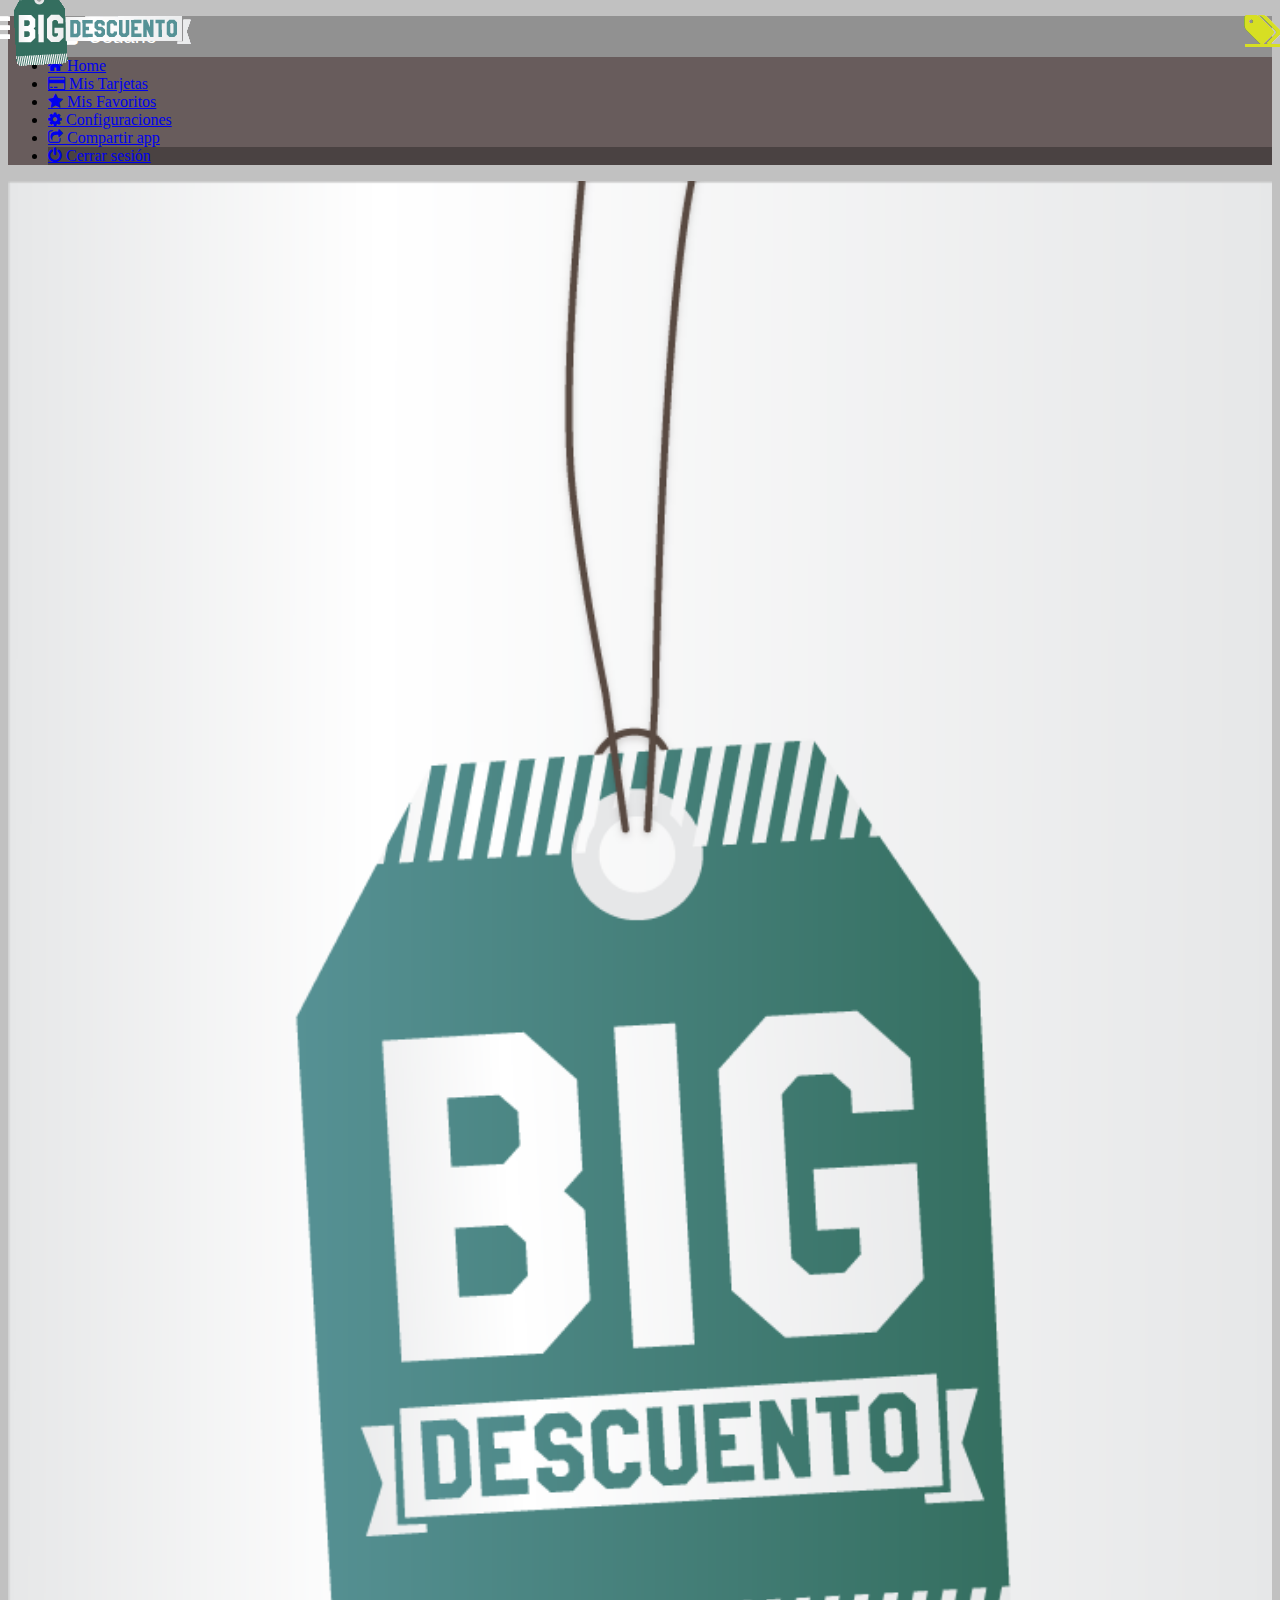
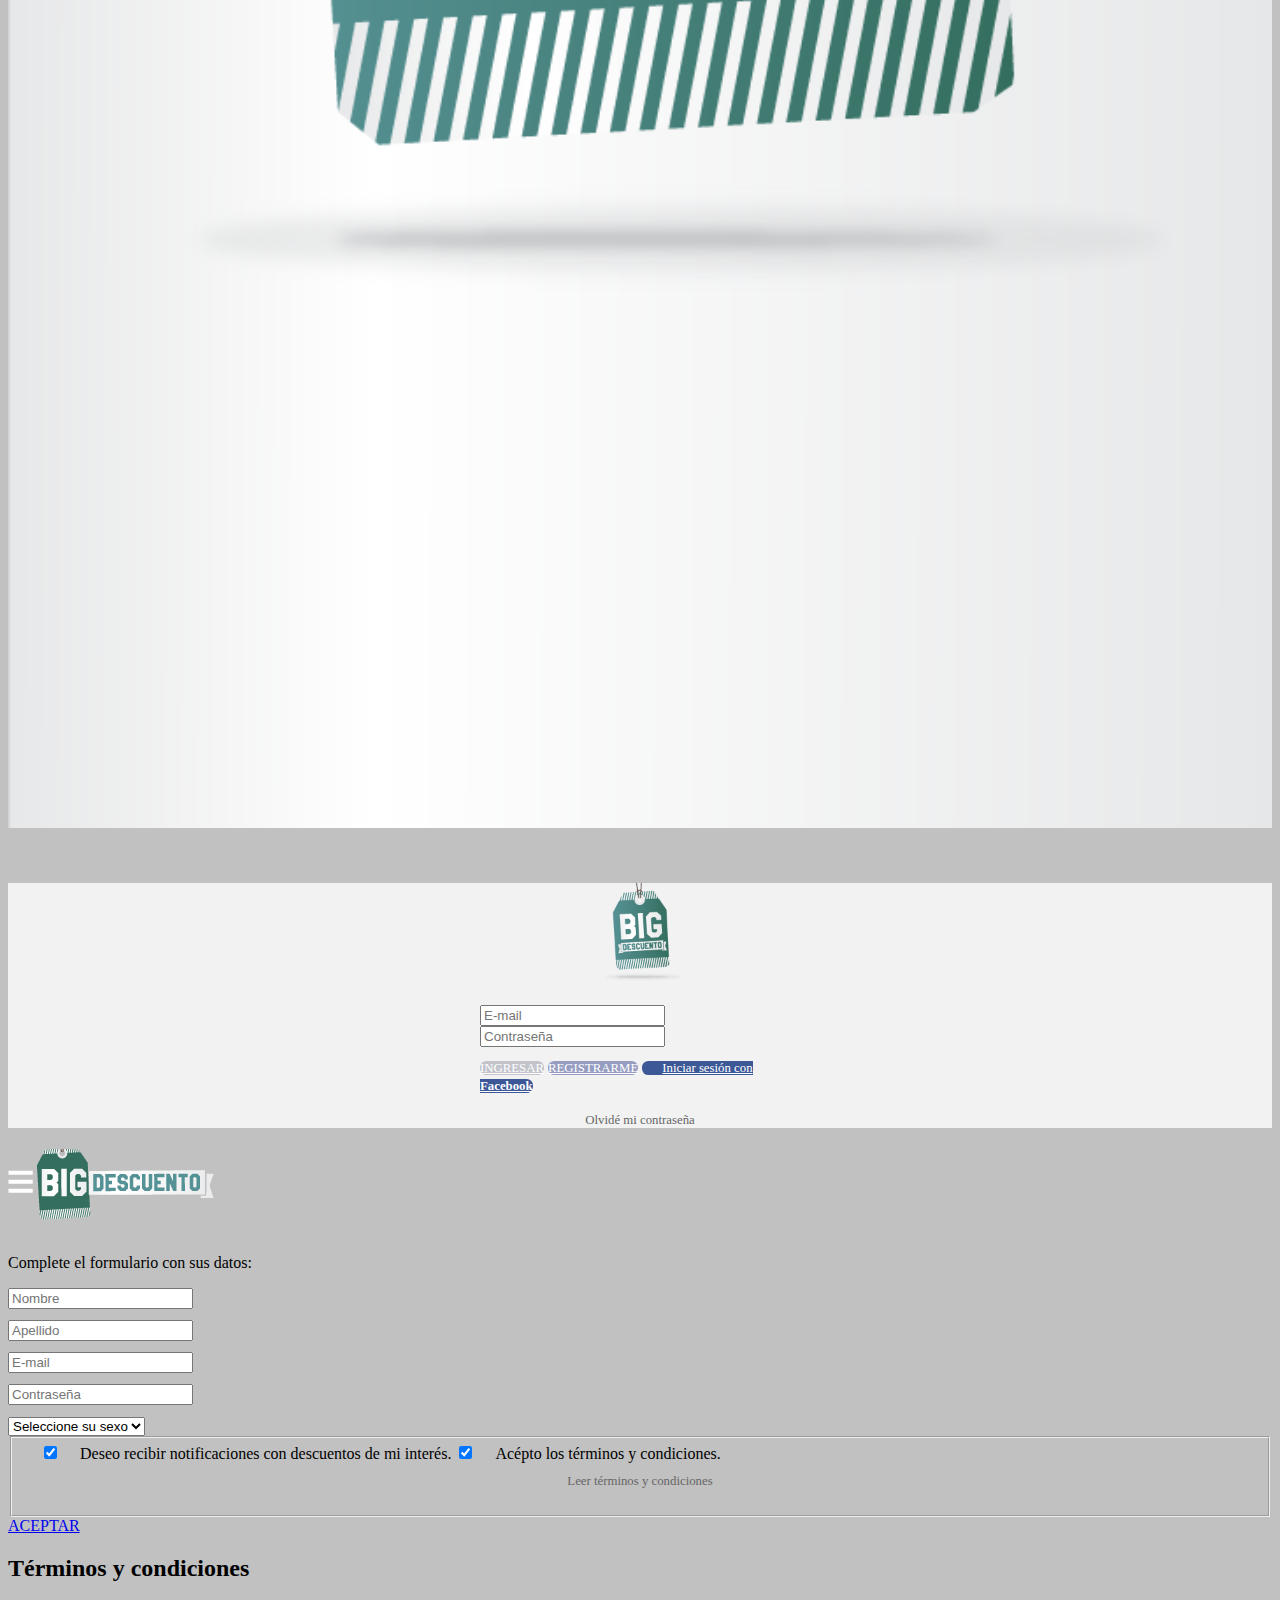
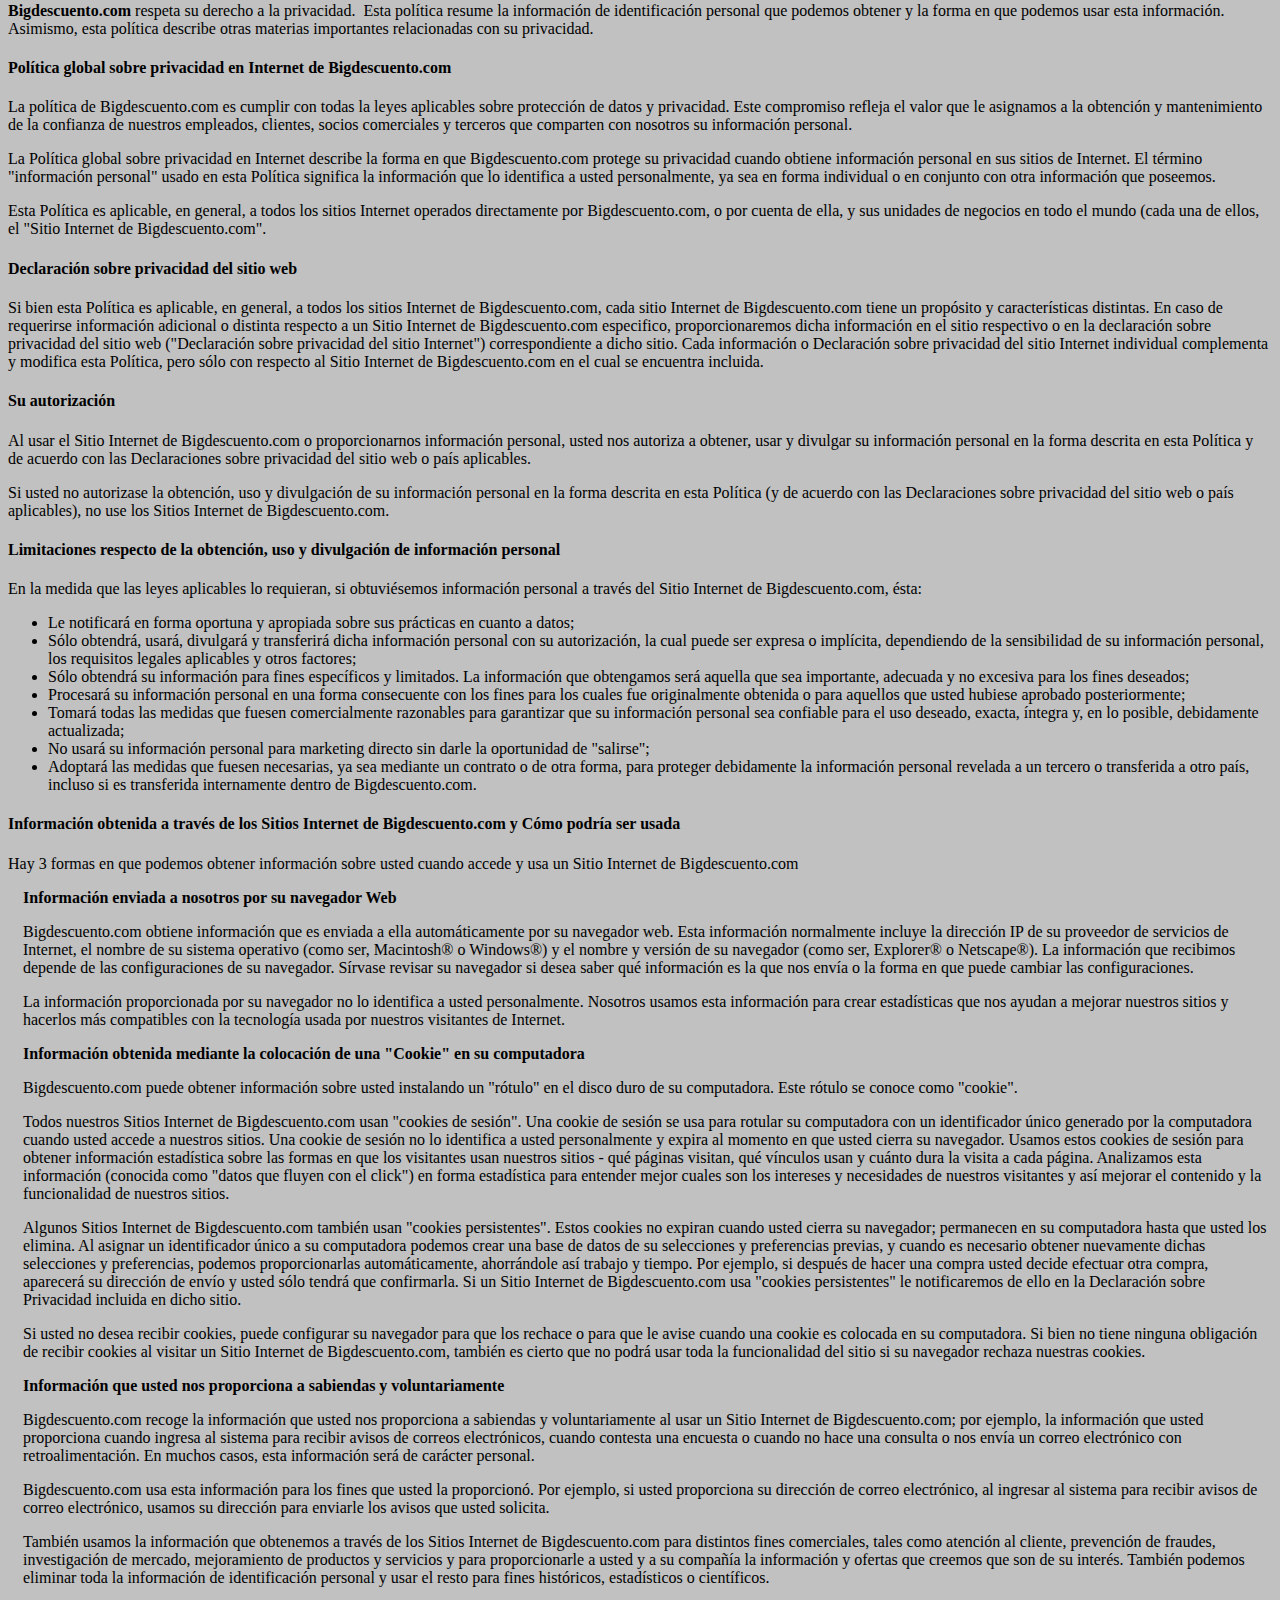
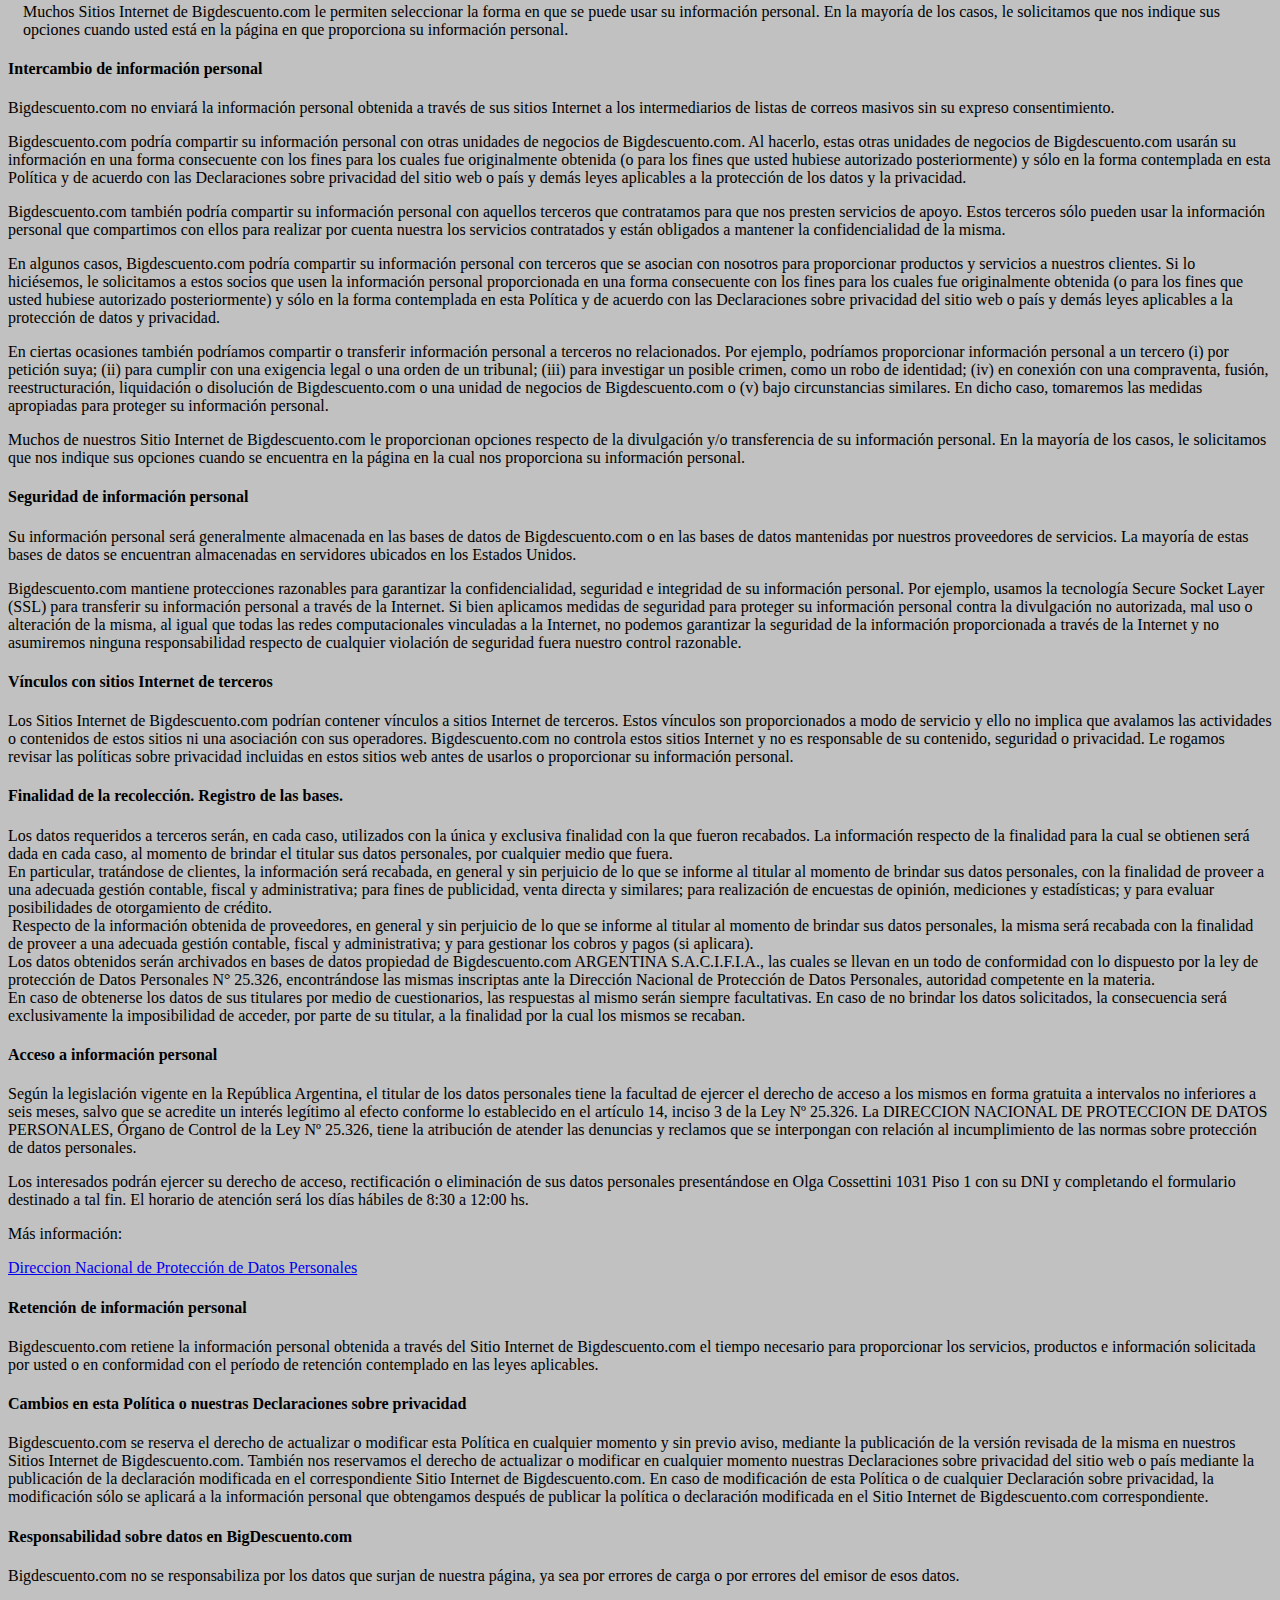
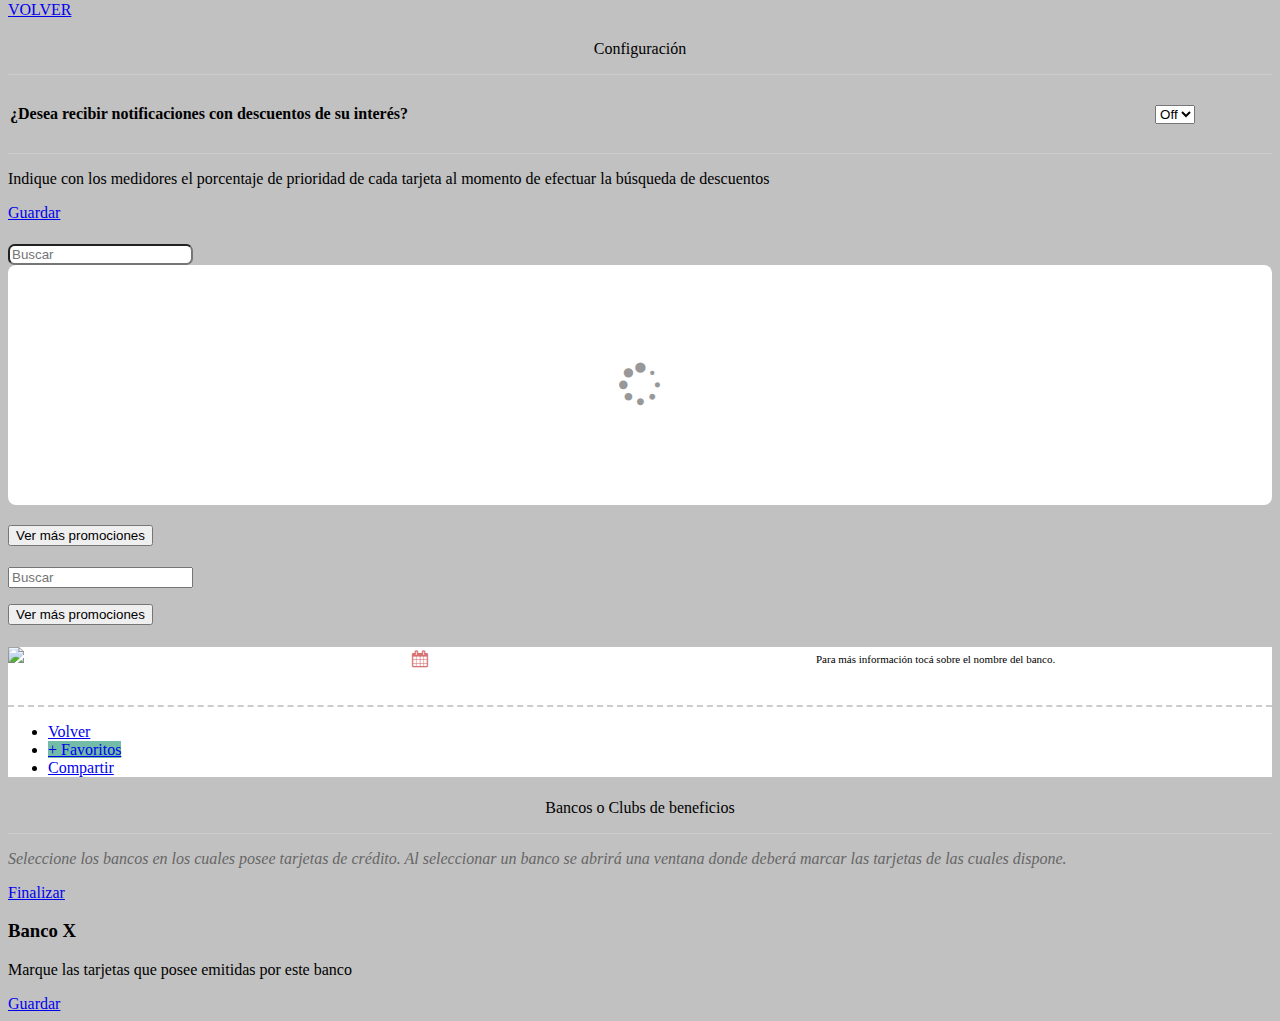
==== index.html @ d5b5d27b "Android - icono categoría" ====
<!DOCTYPE html>
<html>
  <head>
  <meta charset="utf-8" />
  <meta name="viewport" content="width=device-width, initial-scale=1">
  <link rel="stylesheet" type="text/css" href="css/jquery.mobile.flatui.css" />
  <link href="font-awesome/css/font-awesome.css" rel="stylesheet" />
  <script src="js/jquery.js"></script>
  <script src="js/jquery.mobile-1.4.0-rc.1.js"></script>
  <script src="cdv-plugin-fb-connect.js"></script>
  <script src="facebook-js-sdk.js"></script>
  <script src="js/main.js"></script>
  <link rel="stylesheet" type="text/css" href="css/estilosB.css" />
  </head>
  <body>
  <!-- LOGIN -->
  <div data-role="panel" id="mypanel" data-position="left" data-display="push" data-theme="z">

    <ul data-role="listview" data-divider-theme="b" data-inset="false">
        <li class="usercontent" data-theme="b"><i class="icon-user"></i><span id="nameuser">Usuario</span><span class="cerrarmenu"><i class="fa fa-times-circle"></i></span></li>
        <li data-theme="b"> <a href="#pagehome" data-transition="fade"><i class="icon-home"></i> Home </a> </li>
        <li data-theme="b"> <a href="#pagetarjetas" data-transition="fade"><i class="icon-credit-card"></i> Mis Tarjetas </a> </li>
        <li data-theme="b"> <a href="#pagefavoritos" data-transition="fade"><i class="icon-star"></i> Mis Favoritos </a> </li>
        <li data-theme="b"> <a href="#pageconfig" data-transition="fade"><i class="icon-cog"></i> Configuraciones </a> </li>
        <li data-theme="b"> <a href="#" id="appshare"><i class="icon-share"></i> Compartir app </a> </li>
        <li data-theme="a" class="fin"> <a href="#" data-transition="fade" class="closeSession"><i class="icon-power-off"></i> Cerrar sesión </a> </li>
      </ul>
  </div>
  <!-- Final Panel-->
  <div data-role="panel" id="catespanel" data-position="right" data-display="push" data-theme="z">

    <ul data-role="listview" data-divider-theme="b" data-inset="false" id="categorias">
    </ul>
  </div>
  <!-- Final Panel-->

  <!-- VACIO -->
  <div data-role="page" id="pageclean" data-theme="b">
      <div data-role="content" data-theme="c">
        <img src="res/screen/android/screen-xhdpi-portrait.png" width="100%"/>
    </div><!-- /content -->
  </div><!-- /page VACIO -->


  <div data-role="page" id="pagelogin" data-theme="b">
    <div data-role="content" data-theme="c">
      <div id="logincontent">
      <h1><img src="images/res-dpi/logo-login.png" class="dpi-var" id="logoBig"></h1>
        <form>
        <input type="text" name="email" id="email" value="" placeholder="E-mail" data-theme="a">
        <input type="password" data-clear-btn="true" name="pass" id="pass" value="" placeholder="Contraseña" data-theme="a">
          <p id="erlogin" class="error"></p>
          <p id="glogin" class="good"></p>
        </form>
        <a href="#" id="login" class="ui-btn ui-corner-all btn-gris sin-borde txt-blanco">INGRESAR</a>
        <a href="#pageregistro" class="registrobtn ui-btn ui-corner-all btn-lila sin-borde txt-blanco">REGISTRARME</a>
        <a href="#" id="fconnect" class="ui-btn ui-corner-all btn-facebook sin-borde txt-blanco"><i class="fa fa-facebook"></i><span>Iniciar sesión con <strong>Facebook</strong></span></a>
        <p class="centrar full"><a href="" class="recuperar leer" >Olvidé mi contraseña</a></p>
      </div>
  </div><!-- /content -->
</div><!-- /page Login -->

  <!-- REGISTRO -->
  <div data-role="page" data-control-title="configuracion" id="pageregistro" data-theme="b">
     <div data-role="header" data-theme="a">
    <h1>
      <img src="images/res-dpi/big-horiz.png" class="dpi-var"/></h1>
    </div>
    <div data-role="content" data-theme="b">
     <form>
       <p>Complete el formulario con sus datos:</p>
       <input type="text" name="nombre" id="nombre" value="" placeholder="Nombre">
       <p id="ernombre" class="error"></p>
       <input type="text" name="apellido" id="apellido" value="" placeholder="Apellido">
       <p id="erapellido" class="error"></p>
       <input type="text" data-clear-btn="true" name="emailreg" id="emailreg" value="" placeholder="E-mail">
       <p id="eremail" class="error"></p>
       <input type="password" data-clear-btn="true" name="text-7" id="passreg" value="" placeholder="Contraseña">
       <p id="erpass" class="error"></p>
       <select name="sexo" id="sexo" data-theme="c">
            <option value="0" selected="selected">Seleccione su sexo</option>
            <option value="male" >Hombre</option>
            <option value="female">Mujer</option>
       </select>
       <fieldset data-role="controlgroup" data-theme="c">
          <input type="checkbox" name="terminos-1a" id="terminos-1a" checked="">
          <label for="terminos-1a">Deseo recibir notificaciones con descuentos de mi interés.</label>
          <input type="checkbox" name="terminos-1b" id="terminos-1b" checked="">
          <label for="terminos-1b">Acépto los términos y condiciones.</label>
      <p class="full centrar" style="margin-top:.5em"><a href="#pageterminos" class="leer">Leer términos y condiciones</a></p>
       <p id="erterminos" class="error"></p>
       </fieldset>
       <a data-role="button" data-theme="a" data-icon="flat-checkround" id="registrar" href="#">ACEPTAR</a>
   </form>
  </div><!-- /content -->
 
</div><!-- /page Registro-->
<div data-role="page" id="pageterminos">
<div data-role="content" data-theme="a">
<h2>Términos y condiciones</h2>
<p><strong>Bigdescuento.com</strong> respeta su derecho a la privacidad.  Esta política resume la información de identificación personal que podemos obtener y la forma en que podemos usar esta información.  Asimismo, esta política describe otras materias importantes relacionadas con su privacidad.</p>
<h4>Política global sobre privacidad en Internet de Bigdescuento.com</h4>
<p>La política de Bigdescuento.com es cumplir con todas la leyes aplicables sobre protección de datos y privacidad. Este compromiso refleja el valor que le asignamos a la obtención y mantenimiento de la confianza de nuestros empleados, clientes, socios comerciales y terceros que comparten con nosotros su información personal.</p>

<p>La Política global sobre privacidad en Internet describe la forma en que Bigdescuento.com protege su privacidad cuando obtiene información personal en sus sitios de Internet. El término "información personal" usado en esta Política significa la información que lo identifica a usted personalmente, ya sea en forma individual o en conjunto con otra información que poseemos.</p>

<p>Esta Política es aplicable, en general, a todos los sitios Internet operados directamente por Bigdescuento.com, o por cuenta de ella, y sus unidades de negocios en todo el mundo (cada una de ellos, el "Sitio Internet de Bigdescuento.com".</p>

<h4>Declaración sobre privacidad del sitio web</h4>
<p>Si bien esta Política es aplicable, en general, a todos los sitios Internet de Bigdescuento.com, cada sitio Internet de Bigdescuento.com tiene un propósito y características distintas. En caso de requerirse información adicional o distinta respecto a un Sitio Internet de Bigdescuento.com especifico, proporcionaremos dicha información en el sitio respectivo o en la declaración sobre privacidad del sitio web ("Declaración sobre privacidad del sitio Internet") correspondiente a dicho sitio. Cada información o Declaración sobre privacidad del sitio Internet individual complementa y modifica esta Política, pero sólo con respecto al Sitio Internet de Bigdescuento.com en el cual se encuentra incluida.</p>

<h4>Su autorización</h4>
<p>Al usar el Sitio Internet de Bigdescuento.com o proporcionarnos información personal, usted nos autoriza a obtener, usar y divulgar su información personal en la forma descrita en esta Política y de acuerdo con las Declaraciones sobre privacidad del sitio web o país aplicables.</p>

<p>Si usted no autorizase la obtención, uso y divulgación de su información personal en la forma descrita en esta Política (y de acuerdo con las Declaraciones sobre privacidad del sitio web o país aplicables), no use los Sitios Internet de Bigdescuento.com.</p>

<h4>Limitaciones respecto de la obtención, uso y divulgación de información personal</h4>
<p>En la medida que las leyes aplicables lo requieran, si obtuviésemos información personal a través del Sitio Internet de Bigdescuento.com, ésta:</p>
<ul>
  <li>Le notificará en forma oportuna y apropiada sobre sus prácticas en cuanto a datos;</li>
  <li>Sólo obtendrá, usará, divulgará y transferirá dicha información personal con su autorización, la cual puede ser expresa o implícita, dependiendo de la sensibilidad de su información personal, los requisitos legales aplicables y otros factores;</li>
  <li>Sólo obtendrá su información para fines específicos y limitados. La información que obtengamos será aquella que sea importante, adecuada y no excesiva para los fines deseados;</li>
  <li>Procesará su información personal en una forma consecuente con los fines para los cuales fue originalmente obtenida o para aquellos que usted hubiese aprobado posteriormente;</li>
  <li>Tomará todas las medidas que fuesen comercialmente razonables para garantizar que su información personal sea confiable para el uso deseado, exacta, íntegra y, en lo posible, debidamente actualizada;</li>
  <li>No usará su información personal para marketing directo sin darle la oportunidad de "salirse";</li>
  <li>Adoptará las medidas que fuesen necesarias, ya sea mediante un contrato o de otra forma, para proteger debidamente la información personal revelada a un tercero o transferida a otro país, incluso si es transferida internamente dentro de Bigdescuento.com.</li>
</ul>

<h4>Información obtenida a través de los Sitios Internet de Bigdescuento.com y Cómo podría ser usada</h4>
<p>Hay 3 formas en que podemos obtener información sobre usted cuando accede y usa un Sitio Internet de Bigdescuento.com</p>
<ul style="padding-left:0px !important">
  <ol style="padding-left:0px !important; margin-left:15px;"><strong>Información enviada a nosotros por su navegador Web</strong>
    <p>Bigdescuento.com obtiene información que es enviada a ella automáticamente por su navegador web. Esta información normalmente incluye la dirección IP de su proveedor de servicios de Internet, el nombre de su sistema operativo (como ser, Macintosh® o Windows®) y el nombre y versión de su navegador (como ser, Explorer® o Netscape®). La información que recibimos depende de las configuraciones de su navegador. Sírvase revisar su navegador si desea saber qué información es la que nos envía o la forma en que puede cambiar las configuraciones.</p>
    <p>La información proporcionada por su navegador no lo identifica a usted personalmente. Nosotros usamos esta información para crear estadísticas que nos ayudan a mejorar nuestros sitios y hacerlos más compatibles con la tecnología usada por nuestros visitantes de Internet.</p>
  </ol>
  <ol style="padding-left:0px !important; margin-left:15px;"><strong>Información obtenida mediante la colocación de una "Cookie" en su computadora</strong>
    <p>Bigdescuento.com puede obtener información sobre usted instalando un "rótulo" en el disco duro de su computadora. Este rótulo se conoce como "cookie".</p>
    <p>Todos nuestros Sitios Internet de Bigdescuento.com usan "cookies de sesión". Una cookie de sesión se usa para rotular su computadora con un identificador único generado por la computadora cuando usted accede a nuestros sitios. Una cookie de sesión no lo identifica a usted personalmente y expira al momento en que usted cierra su navegador. Usamos estos cookies de sesión para obtener información estadística sobre las formas en que los visitantes usan nuestros sitios - qué páginas visitan, qué vínculos usan y cuánto dura la visita a cada página. Analizamos esta información (conocida como "datos que fluyen con el click") en forma estadística para entender mejor cuales son los intereses y necesidades de nuestros visitantes y así mejorar el contenido y la funcionalidad de nuestros sitios.</p>
    <p>Algunos Sitios Internet de Bigdescuento.com también usan "cookies persistentes". Estos cookies no expiran cuando usted cierra su navegador; permanecen en su computadora hasta que usted los elimina. Al asignar un identificador único a su computadora podemos crear una base de datos de su selecciones y preferencias previas, y cuando es necesario obtener nuevamente dichas selecciones y preferencias, podemos proporcionarlas automáticamente, ahorrándole así trabajo y tiempo. Por ejemplo, si después de hacer una compra usted decide efectuar otra compra, aparecerá su dirección de envío y usted sólo tendrá que confirmarla. Si un Sitio Internet de Bigdescuento.com usa "cookies persistentes" le notificaremos de ello en la Declaración sobre Privacidad incluida en dicho sitio.</p>
    <p>Si usted no desea recibir cookies, puede configurar su navegador para que los rechace o para que le avise cuando una cookie es colocada en su computadora. Si bien no tiene ninguna obligación de recibir cookies al visitar un Sitio Internet de Bigdescuento.com, también es cierto que no podrá usar toda la funcionalidad del sitio si su navegador rechaza nuestras cookies.</p>
  </ol>
  <ol style="padding-left:0px !important; margin-left:15px;"><strong>Información que usted nos proporciona a sabiendas y voluntariamente</strong>
    <p>Bigdescuento.com recoge la información que usted nos proporciona a sabiendas y voluntariamente al usar un Sitio Internet de Bigdescuento.com; por ejemplo, la información que usted proporciona cuando ingresa al sistema para recibir avisos de correos electrónicos, cuando contesta una encuesta o cuando no hace una consulta o nos envía un correo electrónico con retroalimentación. En muchos casos, esta información será de carácter personal.</p>
    <p>Bigdescuento.com usa esta información para los fines que usted la proporcionó. Por ejemplo, si usted proporciona su dirección de correo electrónico, al ingresar al sistema para recibir avisos de correo electrónico, usamos su dirección para enviarle los avisos que usted solicita.</p>
    <p>También usamos la información que obtenemos a través de los Sitios Internet de Bigdescuento.com para distintos fines comerciales, tales como atención al cliente, prevención de fraudes, investigación de mercado, mejoramiento de productos y servicios y para proporcionarle a usted y a su compañía la información y ofertas que creemos que son de su interés. También podemos eliminar toda la información de identificación personal y usar el resto para fines históricos, estadísticos o científicos.</p>
    <p>Muchos Sitios Internet de Bigdescuento.com le permiten seleccionar la forma en que se puede usar su información personal. En la mayoría de los casos, le solicitamos que nos indique sus opciones cuando usted está en la página en que proporciona su información personal.</p>
  </ol>
</ul>

<h4>Intercambio de información personal</h4>
<p>Bigdescuento.com no enviará la información personal obtenida a través de sus sitios Internet a los intermediarios de listas de correos masivos sin su expreso consentimiento.</p>

<p>Bigdescuento.com podría compartir su información personal con otras unidades de negocios de Bigdescuento.com. Al hacerlo, estas otras unidades de negocios de Bigdescuento.com usarán su información en una forma consecuente con los fines para los cuales fue originalmente obtenida (o para los fines que usted hubiese autorizado posteriormente) y sólo en la forma contemplada en esta Política y de acuerdo con las Declaraciones sobre privacidad del sitio web o país y demás leyes aplicables a la protección de los datos y la privacidad.</p>

<p>Bigdescuento.com también podría compartir su información personal con aquellos terceros que contratamos para que nos presten servicios de apoyo. Estos terceros sólo pueden usar la información personal que compartimos con ellos para realizar por cuenta nuestra los servicios contratados y están obligados a mantener la confidencialidad de la misma.</p>

<p>En algunos casos, Bigdescuento.com podría compartir su información personal con terceros que se asocian con nosotros para proporcionar productos y servicios a nuestros clientes. Si lo hiciésemos, le solicitamos a estos socios que usen la información personal proporcionada en una forma consecuente con los fines para los cuales fue originalmente obtenida (o para los fines que usted hubiese autorizado posteriormente) y sólo en la forma contemplada en esta Política y de acuerdo con las Declaraciones sobre privacidad del sitio web o país y demás leyes aplicables a la protección de datos y privacidad.</p>

<p>En ciertas ocasiones también podríamos compartir o transferir información personal a terceros no relacionados. Por ejemplo, podríamos proporcionar información personal a un tercero (i) por petición suya; (ii) para cumplir con una exigencia legal o una orden de un tribunal; (iii) para investigar un posible crimen, como un robo de identidad; (iv) en conexión con una compraventa, fusión, reestructuración, liquidación o disolución de Bigdescuento.com o una unidad de negocios de Bigdescuento.com o (v) bajo circunstancias similares. En dicho caso, tomaremos las medidas apropiadas para proteger su información personal.</p>

<p>Muchos de nuestros Sitio Internet de Bigdescuento.com le proporcionan opciones respecto de la divulgación y/o transferencia de su información personal. En la mayoría de los casos, le solicitamos que nos indique sus opciones cuando se encuentra en la página en la cual nos proporciona su información personal.</p>

<h4>Seguridad de información personal</h4>
<p>Su información personal será generalmente almacenada en las bases de datos de Bigdescuento.com o en las bases de datos mantenidas por nuestros proveedores de servicios. La mayoría de estas bases de datos se encuentran almacenadas en servidores ubicados en los Estados Unidos.</p>

<p>Bigdescuento.com mantiene protecciones razonables para garantizar la confidencialidad, seguridad e integridad de su información personal. Por ejemplo, usamos la tecnología Secure Socket Layer (SSL) para transferir su información personal a través de la Internet. Si bien aplicamos medidas de seguridad para proteger su información personal contra la divulgación no autorizada, mal uso o alteración de la misma, al igual que todas las redes computacionales vinculadas a la Internet, no podemos garantizar la seguridad de la información proporcionada a través de la Internet y no asumiremos ninguna responsabilidad respecto de cualquier violación de seguridad fuera nuestro control razonable.</p>

<h4>Vínculos con sitios Internet de terceros</h4>
<p>Los Sitios Internet de Bigdescuento.com podrían contener vínculos a sitios Internet de terceros. Estos vínculos son proporcionados a modo de servicio y ello no implica que avalamos las actividades o contenidos de estos sitios ni una asociación con sus operadores. Bigdescuento.com no controla estos sitios Internet y no es responsable de su contenido, seguridad o privacidad. Le rogamos revisar las políticas sobre privacidad incluidas en estos sitios web antes de usarlos o proporcionar su información personal.</p>

<h4>Finalidad de la recolección. Registro de las bases.</h4>
<p>Los datos requeridos a terceros serán, en cada caso, utilizados con la única y exclusiva finalidad con la que fueron recabados. La información respecto de la finalidad para la cual se obtienen será dada en cada caso, al momento de brindar el titular sus datos personales, por cualquier medio que fuera.<br>
En particular, tratándose de clientes, la información será recabada, en general y sin perjuicio de lo que se informe al titular al momento de brindar sus datos personales, con la finalidad de proveer a una adecuada gestión contable, fiscal y administrativa; para fines de publicidad, venta directa y similares; para realización de encuestas de opinión, mediciones y estadísticas; y para evaluar posibilidades de otorgamiento de crédito.<br>
 Respecto de la información obtenida de proveedores, en general y sin perjuicio de lo que se informe al titular al momento de brindar sus datos personales, la misma será recabada con la finalidad de proveer a una adecuada gestión contable, fiscal y administrativa; y para gestionar los cobros y pagos (si aplicara).<br>
Los datos obtenidos serán archivados en bases de datos propiedad de Bigdescuento.com ARGENTINA S.A.C.I.F.I.A., las cuales se llevan en un todo de conformidad con lo dispuesto por la ley de protección de Datos Personales N° 25.326, encontrándose las mismas inscriptas ante la Dirección Nacional de Protección de Datos Personales, autoridad competente en la materia.<br>
En caso de obtenerse los datos de sus titulares por medio de cuestionarios, las respuestas al mismo serán siempre facultativas. En caso de no brindar los datos solicitados, la consecuencia será exclusivamente la imposibilidad de acceder, por parte de su titular, a la finalidad por la cual los mismos se recaban.</p>

<h4>Acceso a información personal</h4>
<p>Según la legislación vigente en la República Argentina, el titular de los datos personales tiene la facultad de ejercer el derecho de acceso a los mismos en forma gratuita a intervalos no inferiores a seis meses, salvo que se acredite un interés legítimo al efecto conforme lo establecido en el artículo 14, inciso 3 de la Ley Nº 25.326.
La DIRECCION NACIONAL DE PROTECCION DE DATOS PERSONALES, Órgano de Control de la Ley Nº 25.326, tiene la atribución de atender las denuncias y reclamos que se interpongan con relación al incumplimiento de las normas sobre protección de datos personales.</p>
<p>Los interesados podrán ejercer su derecho de acceso, rectificación o eliminación de sus datos personales presentándose en Olga Cossettini 1031 Piso 1 con su DNI y completando el formulario destinado a tal fin. El horario de atención será los días hábiles de 8:30 a 12:00 hs.</p>
<p>Más información:</p>
<a href="http://www.jus.gob.ar/datos-personales.aspx/" target="_blank">Direccion Nacional de Protección de Datos Personales</a>

<h4>Retención de información personal</h4>
<p>Bigdescuento.com retiene la información personal obtenida a través del Sitio Internet de Bigdescuento.com el tiempo necesario para proporcionar los servicios, productos e información solicitada por usted o en conformidad con el período de retención contemplado en las leyes aplicables.</p>

<h4>Cambios en esta Política o nuestras Declaraciones sobre privacidad</h4>
<p>Bigdescuento.com se reserva el derecho de actualizar o modificar esta Política en cualquier momento y sin previo aviso, mediante la publicación de la versión revisada de la misma en nuestros Sitios Internet de Bigdescuento.com. También nos reservamos el derecho de actualizar o modificar en cualquier momento nuestras Declaraciones sobre privacidad del sitio web o país mediante la publicación de la declaración modificada en el correspondiente Sitio Internet de Bigdescuento.com. En caso de modificación de esta Política o de cualquier Declaración sobre privacidad, la modificación sólo se aplicará a la información personal que obtengamos después de publicar la política o declaración modificada en el Sitio Internet de Bigdescuento.com correspondiente.</p>

<h4>Responsabilidad sobre datos en BigDescuento.com</h4>
<p>Bigdescuento.com  no se responsabiliza por los datos que surjan de nuestra página, ya sea por errores de carga o por errores del emisor de esos datos.</p>

<a href="#" data-rel="back" class="ui-btn ui-shadow ui-corner-all volver" data-theme="a">VOLVER</a>
</div><!-- /content -->
</div><!-- /page Terminos -->

  <!-- CONFIGURACIONES -->
  <div data-role="page" data-control-title="configuracion" id="pageconfig" data-theme="b">
    <div data-theme="a" data-role="header" data-position="fixed">
    <a data-controltype="panelbutton" data-role="button" href="#mypanel" class="ui-btn-left btnconf"><img src="images/res-dpi/big-horiz.png" class="dpi-var"/></a>
      <a data-controltype="panelbutton" data-role="button" href="#catespanel" class="ui-btn-especial-right btncats" data-theme="c"><i class="icon-tags mismo eti"></i><i class="icon-reorder mismo correr"></i></a>
    <h1></h1>
  </div>
    <div data-role="content" data-theme="z">
    <div data-controltype="textblock">
        <p style="text-align: center;"> Configuración </p>
      </div>
    <hr style="height:1px; background-color:#ccc; border:0; margin-top:12px; margin-bottom:12px;">
    <table width="100%" height="50px" border="0" cellpadding="00">
        <tr>
        <td><p><strong>¿Desea recibir notificaciones con descuentos de su interés?</strong></p></td>
        <td><div data-role="fieldcontain" data-controltype="toggleswitch">
            <select name="notificaciones" id="notificaciones" data-theme="e" data-role="slider">
              <option value="off"> Off </option>
              <option value="on"> On </option>
            </select>
          </div></td>
      </tr>
      </table>
    <hr style="height:1px; background-color:#ccc; border:0; margin-top:12px; margin-bottom:12px;">
    <p id="texto-medidores">Indique con los medidores el porcentaje de prioridad de cada tarjeta al momento de efectuar la búsqueda de descuentos</p>
      <table width="100%" border="0" cellpadding="00" id="medidores">
        
      </table>
      <p class="error" style="display:none">No posee tarjetas asociadas a su usuario.</p>
      <p class="good" style="display:none">Se guardó correctamente.</p>
       <a data-role="button" data-theme="a" href="#" id="guardarconf">
            Guardar
        </a>
  </div>
  </div><!-- /page Configuraciones-->
  <!-- HOME -->
  <div data-role="page" data-control-title="Home" id="pagehome" data-theme="b">
    <div data-theme="a" data-role="header" data-position="fixed">
      <a data-controltype="panelbutton" data-role="button" href="#mypanel" class="ui-btn-left btnconf"><img src="images/res-dpi/big-horiz.png" class="dpi-var"/></a>
      <a data-controltype="panelbutton" data-role="button" href="#catespanel" class="ui-btn-especial-right btncats" data-theme="c"><i class="icon-tags mismo eti"></i><i class="icon-reorder mismo correr"></i></a>
    <h1></h1>
    </div>
    <div data-role="content" data-theme="b">
    <div data-role="fieldcontain" data-controltype="searchinput">
            <input name="q" id="searchinput" class="buscinput" placeholder="Buscar" value="" type="search">
        </div>
        <div id="destacado" data-controltype="image" style="height:15em">
          <i class="icon-spinner icon-spin"></i>
        </div>
        <p class="miga" style="display:none"></p>
    <ul data-role="listview" data-inset="true" id="dest-home" class="resultados" data-theme="z">

    </ul>
    <button id="searchmore" data-icon="flat-plus" data-theme="f" class="ui-btn-hidden" data-disabled="false">Ver más promociones</button>
    </div>
</div> <!-- /page home -->

  <!-- BUSQUEDA -->
    <div data-role="page" data-control-title="Home" id="pagebusqueda" data-theme="b">
      <div data-theme="a" data-role="header" data-position="fixed">
      <a data-controltype="panelbutton" data-role="button" href="#mypanel" class="ui-btn-left btnconf"><img src="images/res-dpi/big-horiz.png" class="dpi-var"/></a>
     <a data-controltype="panelbutton" data-role="button" href="#catespanel" class="ui-btn-especial-right btncats" data-theme="c"><i class="icon-tags mismo eti"></i><i class="icon-reorder mismo correr"></i></a>
    <h1></h1>
      </div>
      <div data-role="content" data-theme="b">
        <div data-role="fieldcontain" data-controltype="searchinput">
                <input name="q" id="searchinput2" class="buscinput2" placeholder="Buscar" value="" type="search">
        </div>
          
          <ul data-role="listview" data-inset="true" id="resultado" class="resultados" data-theme="z">

          </ul>
          <button id="searchmore" data-act="search" data-icon="flat-plus" data-theme="f" class="ui-btn-hidden" data-inicio="0" data-disabled="false">Ver más promociones</button>
          
      </div>
  </div><!-- /page busqueda -->

  <!-- DETALLE -->
  <div data-role="page" data-control-title="Home" id="pagedetalle" data-theme="b">
    <div data-theme="a" data-role="header" data-position="fixed">
    <a data-controltype="panelbutton" data-role="button" href="#mypanel" class="ui-btn-left btnconf"><img src="images/res-dpi/big-horiz.png" class="dpi-var"/></a>
      <a data-controltype="panelbutton" data-role="button" href="#catespanel" class="ui-btn-especial-right btncats" data-theme="c"><i class="icon-tags mismo eti"></i><i class="icon-reorder mismo correr"></i></a>
    <h1></h1>
    </div>
    <div data-role="content" data-theme="z">
        <div id="contenido">
          <p id="postpromo"></p>
          <div id="img-detalle"><img src="assets/posts/hdpi/Entity000697.jpg" width="100%"/></div>
          <div id="datos">
              <p class="tiempo grande"><i class="icon-calendar"></i> <span id="dias"> </span></p>
              <!-- <p class="tiempo grande"><i class="icon-time"></i> <span id="flimite"></span></p> -->
              <h2 id="posttitle"></h2>
              <p class="breve" id="postbreve"></p>
              <p id="exppromo"></p>
          </div>
          <span style="font-size:0.688em">Para más información tocá sobre el nombre del banco.</span>
          <p class="tags" id="detTags"></p>
        <div class="masinfo">
        
      </div>
    </div>
  </div>
<div data-role="footer" data-theme="b" data-position="fixed">
          <div data-role="navbar">
              <ul>
                  <li><a href="#" data-icon="back" class="volver">Volver</a></li>
                  <li><a href="#" class="addfav" data-icon="star">+ Favoritos</a></li>
                  <li><a href="#" class="share" data-icon="action">Compartir</a></li>
              </ul>
          </div><!-- /navbar -->
  </div><!-- /footer -->
</div><!-- /page detalle -->
<!-- FAVORITOS -->
  <div data-role="page" data-control-title="misfavoritos" id="pagefavoritos" data-theme="b">
    <div data-theme="a" data-role="header" data-position="fixed">
    <a data-controltype="panelbutton" data-role="button" href="#mypanel" class="ui-btn-left btnconf"><img src="images/res-dpi/big-horiz.png" class="dpi-var"/></a>
     <a data-controltype="panelbutton" data-role="button" href="#catespanel" class="ui-btn-especial-right btncats" data-theme="c"><i class="icon-tags mismo eti"></i><i class="icon-reorder mismo correr"></i></a>
    <h1></h1>
    </div>
    <div data-role="content" data-theme="b">
    <ul data-role="listview" data-inset="true" id="favoritos" class="resultados" data-theme="z">

    </ul>
  </div>
  </div><!-- /page favoritos -->


  <!-- MIS TARJETAS -->
  <div data-role="page" data-control-title="bancostarjetas" id="pagetarjetas" data-theme="b">
    <div data-theme="a" data-role="header" data-position="fixed">
    <a data-controltype="panelbutton" data-role="button" href="#mypanel" class="ui-btn-left btnconf"><img src="images/res-dpi/big-horiz.png" class="dpi-var"/></a>
      <a data-controltype="panelbutton" data-role="button" href="#catespanel" class="ui-btn-especial-right btncats" data-theme="c"><i class="icon-tags mismo eti"></i><i class="icon-reorder mismo correr"></i></a>
    <h1></h1>
    </div>
    <div data-role="content" data-theme="b">
    <div data-controltype="textblock">
        <p style="text-align: center;">Bancos o Clubs de beneficios</p>
     </div>
     <hr style="height:1px; background-color:#ccc; border:0; margin-top:12px; margin-bottom:12px;">
     <p class='subtext'>Seleccione los bancos en los cuales posee tarjetas de crédito. Al seleccionar un banco se abrirá una ventana donde deberá marcar las tarjetas de las cuales dispone.</p>
     <div id="bancos" class="tarjetas">
      </div>
      <a data-role="button" data-theme="a" href="#" class="finalizar">Finalizar</a>
    </div>
    <div data-role="popup" id="popupTarj" data-theme="a" class="ui-corner-all">
      <h3>Banco X</h3>
      <p>Marque las tarjetas que posee emitidas por este banco</p>
      <form id="tarjetas">
      </form>
      <input type="hidden" id="bancoactual" value="" />
      <a data-role="button" data-theme="a" href="#" class="guardar">Guardar</a>
    </div>
  </div><!-- /page mistarjetas -->

  </body>
        <script type="text/javascript" src="phonegap.js"></script>
        <script type="text/javascript" src="PushNotification.js"></script>
         <script type="text/javascript">
            var pushNotification;
            var channelUri;
            
            function onDeviceReady() {
                $.mobile.loading( 'show', {
                  text: 'Iniciando App',
                  textVisible: true,
                  theme: 'a',
                  html: ""  
                });        
                $.mobile.defaultPageTransition = 'slidefade';
                var networkState = navigator.connection.type;
                if(networkState != "wifi"){
                  if(networkState=="none"){
                    alert("La aplicación requiere de conexión a internet. Conéctese y vuelva a ingresar. \n Muchas Gracias.");
                    navigator.app.exitApp();
                  }else{
                    main();
                  }
                }else{
                  try
                  { 
                    pushNotification = window.plugins.pushNotification;
                    if (device.platform == 'android' || device.platform == 'Android') {
                      pushNotification.register(successHandler, errorHandler, {"senderID":"186405198228","ecb":"onNotificationGCM"});   // required!
                    }
                  //alert("ok");
                  }
                  catch(err) 
                  { 
                    txt="There was an error on this page.\n\n"; 
                    txt+="Error description: " + err.message + "\n\n"; 
                    alert(txt);
                    //main(); 
                  } 
                }
            }
            
            // handle APNS notifications for iOS
            function onNotificationAPN(e) {
                if (e.alert) {
                     //$("#app-status-ul").append('<li>push-notification: ' + e.alert + '</li>');
                     navigator.notification.alert(e.alert);
                }
                    
                if (e.sound) {
                    var snd = new Media(e.sound);
                    snd.play();
                }
                
                if (e.badge) {
                    pushNotification.setApplicationIconBadgeNumber(successHandler, e.badge);
                }
            }
            
            // handle GCM notifications for Android
            function onNotificationGCM(e) {
                //$("#app-status-ul").append('<li>EVENT -> RECEIVED:' + e.event + '</li>');
                
                switch( e.event )
                {
                    case 'registered':
          if ( e.regid.length > 0 )
          {
            //$("#app-status-ul").append('<li>REGISTERED -> REGID:' + e.regid + "</li>");
            // Your GCM push server needs to know the regID before it can push to this device
            // here is where you might want to send it the regID for later use.
            // alert("regID = " + e.regid);
            channelUri = e.regid;
            //alert(e.regid);
            main();
            
          }
                    break;
                    
                    case 'message':
                      // if this flag is set, this notification happened while we were in the foreground.
                      // you might want to play a sound to get the user's attention, throw up a dialog, etc.
                      if (e.foreground)
                      {
              //$("#app-status-ul").append('<li>--INLINE NOTIFICATION--' + '</li>');
              
              // if the notification contains a soundname, play it.
              var my_media = new Media("/android_asset/www/"+e.soundname);
              my_media.play();
            }
            else
            { // otherwise we were launched because the user touched a notification in the notification tray.
              //if (e.coldstart)
                //$("#app-status-ul").append('<li>--COLDSTART NOTIFICATION--' + '</li>');
             // else
              //$("#app-status-ul").append('<li>--BACKGROUND NOTIFICATION--' + '</li>');
            }
              
            //$("#app-status-ul").append('<li>MESSAGE -> MSG: ' + e.payload.message + '</li>');
            //$("#app-status-ul").append('<li>MESSAGE -> MSGCNT: ' + e.payload.msgcnt + '</li>');
                    break;
                    
                    case 'error':
            //$("#app-status-ul").append('<li>ERROR -> MSG:' + e.msg + '</li>');
                    break;
                    
                    default:
            //$("#app-status-ul").append('<li>EVENT -> Unknown, an event was received and we do not know what it is</li>');
                    break;
                }
            }
            
            function tokenHandler (result) {
                //$("#app-status-ul").append('<li>token: '+ result +'</li>');
                // Your iOS push server needs to know the token before it can push to this device
                // here is where you might want to send it the token for later use.
            }
      
            function successHandler (result) {
                //$("#app-status-ul").append('<li>success:'+ result +'</li>');
            }
            
            function errorHandler (error) {
                //$("#app-status-ul").append('<li>error:'+ error +'</li>');
            }
            
      document.addEventListener('deviceready', onDeviceReady, true);
         </script>
</html>
---- css/estilosB.css ----
@font-face {
    font-family: "customfont";
    src: url("../fonts/HelveticaNeueLTCom-Th.ttf") format("opentype");   
        /* Make sure you defined the correct path, which is related to
            the location of your file `my_css.css` */ 
}
body{background-color:#c1c1c1 !important;}
html .ui-overlay-b, html .ui-page-theme-b, html .ui-page-theme-b .ui-panel-wrapper{
    background:#c1c1c1 !important;
}
div#pageconfiguracion{
    background-color:#f2f2f2 !important;
    background:#f2f2f2 !important;
}
div#pagelogin {
background: #f2f2f2 !important;
background-color: #f2f2f2 !important;
}
.ui-page-theme-b .ui-slider-track .ui-btn-active{background-color:#569194 !important;border-color:#569194 !important;}
html .ui-bar-e, html .ui-page-theme-e .ui-bar-inherit, html .ui-bar-e .ui-bar-inherit, html .ui-body-e .ui-bar-inherit, html body .ui-group-theme-e .ui-bar-inherit{background-color:#d7df23 !important;border-color:#d7df23 !important;}
html body .ui-btn.ui-btn-e{background:#346e5f !important; border-color:#346e5f !important;}
html .ui-bar-a{
    background: #569194;
    border-color: #569194;
    height:3.438em;
    overflow:hidden;
}
html .ui-body-c{
    background:#f2f2f2;
}
html .ui-body-b{
	background:#c1c1c1;	
    border:none;
}
.mismo{
    display:inline-block !important;
}

i.correr{
    width:10px;
    overflow: hidden;
    margin-left:5px;
}
.ui-btn-especial-right{
    position:absolute;
    top:.24em;
    right:-1em;
}
div#pagedetalle{
    background-color:#fff !important;
    background:#fff !important;
}
.ui-corner-all{
    border-radius:.5em;
}
.vencido{
    opacity:.5 !important;
}
.ui-grid-a > .ui-block-a, .ui-grid-a > .ui-block-b{
    width:50% !important;
}
a.addfav{
    background-color:#73bca7 !important;
}
.ui-header .ui-title img{
    height:1.875em;
}
.ui-header .ui-title{
    margin:0.25em;
    padding:0px;
}
.favrem{
    display:block;
    position:absolute;
    bottom:1em;
    right:.4em;
    z-index:9999999999;
}
.favrem i{color:#666 !important;font-size:48px !important;}
.resultados > li.ui-first-child >a.ui-btn{
    border-radius:.5em;
}
.resultados > li.ui-last-child >a.ui-btn{
    border-radius:.5em;
}
.resultados > li > a.ui-btn{
    border-radius:.5em;
	margin:.5em 0em .9em 0em !important;
    min-height: 4.6em !important;
    padding-left:6.8em !important;
    padding-right:.5em !important;
    padding-top:.4em;
    background:#fff !important;
}
.resultados > li > a.ui-btn h2{
    color:#575757;
    font-size:1em;
    margin-top:0px;
    margin-bottom:0px;
    text-overflow: none;
    overflow:initial;
    width:100%;
    height:auto;
    white-space: normal;
}
.resultados > li > a.ui-btn p{
    color:#575757;
    font-size:0.8em;
    margin-top:0px;
    text-overflow: none;
    overflow:initial;
    width:100%;
    height:auto;
    white-space: normal;
}
html body .ui-group-theme-z .ui-btn{
	background:#fff;
    border:none;
}
.resultados .ui-li-has-thumb img{
	width:6em;
    height:auto !important;
    padding:0.3em;
}
.resultados .ui-li-has-thumb > .ui-btn > img:first-child{
    max-width: 6em;
    max-height:6em;
}
.promocion{
    font-size:.8em;
    color:#fff;
    border-radius:3.2em;
    padding:.7em .5em .7em .5em;
    position:absolute;
    top:-.9em;
    left:-1em;
    z-index:40000;
}
.tiempo{
    font-size:.9em !important;
    color:#d87272 !important;
    padding:0em !important;
    margin:0em !important;
}
.atributo{
    padding:0em !important;
    font-size:.9em !important;
    margin:0em !important;
}
.tags{width:100%; margin:0em !important;}
.tag{
    display:inline-block;
    background:#8cb6a5;
    border-radius:.2em;
    padding:.2em .4em;
    color:#fff;
    margin-top:.3em;
    font-weight: normal;text-shadow:none;
    font-size:1em !important;
    margin-right:.3em;
}
.tag a,.tag a:visited,.tag a:hover,.tag a:active{color:#fff !important; text-decoration: none;}


.ui-input-text input, .ui-input-search input{border-radius:.5em;}
#searchinput{border-radius:.5em !important;}
#logohoriz{width:154px;height:29px;margin-top:0.625em}
.btnconf{background: none !important;border: none;padding: 0px;margin: 0px;position:absolute;top:-5px;left:-15px;}
.btnconf img {height:75px;}
.btncats{background:none !important;background-color:transparent !important;border:none;}
.btncats i{font-size:2.125em;color:#d7df23;margin-top:3px;display:block;}
.catecolor{display:block;height:.2em;border-radius:.2em;position:absolute;bottom:0;z-index:90000;width:100%;}
#destacado{width: 100%; margin-bottom:20px;}
.full{width:100%;}
.sin-borde{border:none !important;}
.btn-gris{background-color:#c2c3cb !important;}
.btn-lila{background-color:#969dc1 !important;}
.btn-facebook{background-color:#3c5897 !important}
.centrar{text-align:center !important;}
.txt-blanco{color:#fff !important;font-size:.8em !important;}
.txt-gris{color:#333 !important;}
.leer{font-size:.8em !important;color:#666 !important;text-decoration:none !important;}
.justificado{text-align:justify;}
.grande{zoom:1.2;}
.nohay{opacity:.5;}
.error{color:#cc2141 !important;margin-top:.1em !important;font-size:.7em !important;}
.good{color:#36c903 !important;margin-top:.1em !important;font-size:.7em !important;}

/*MENU*/
.ui-panel-inner ul {margin: 0px;padding: 0px;list-style: none;}
#mypanel {background: #685c5c;}
#mypanel .ui-panel-inner{margin:0px;padding:0px;}
.usercontent{background:#919191;padding: 9px !important;color: #fff;font-size: 1.25em;font-family:"arial"}
.usercontent i{margin-right:10px;margin-left:5px;}
.cerrarmenu i{margin-left:10px;margin-right:5px;float:right;font-size:1.25em;}
.ui-panel-inner ul li{padding:15px 10px 10px 10px; border-bottom:solid thin #4a4242;}
.ui-panel-inner ul li a{color:#fff;font-family:"customfont";font-size:1.25em;text-decoration:none;}
.ui-panel-inner ul li a i{margin-right:10px;margin-left:5px;}
#mypanel .closeSession{font-size:1em;}
#mypanel .fin{background:#4a4242;}

/*CATEGORIAS*/
#catespanel {background: #f2f2f2;}
#catespanel .ui-panel-inner{margin:0px;padding:0px;}
/*.usercontent{background:#919191;padding: 9px !important;color: #fff;font-size: 1.25em;font-family:"arial"}
.usercontent i{margin-right:10px;margin-left:5px;}
*/
/*.cerrarmenu i{margin-left:10px;margin-right:5px;float:right;font-size:1.25em;}*/
.ui-panel-inner ul li{padding:15px 10px 10px 10px; border-bottom:solid thin #4a4242;}
#catespanel .ui-panel-inner ul li a{color:#666;font-family:"customfont";font-size:1.25em;text-decoration:none;}
.ui-panel-inner ul li a i{margin-right:10px;margin-left:5px;}
/*#catespanel .closeSession{font-size:1em;}
#catespanel .fin{background:#4a4242;}*/


/*LOGIN*/
#logincontent{max-width:20em;margin-left:auto;margin-right:auto;}
#logoBig{display:block;width:100px;margin:1.6em auto 0em auto;}
#fconnect i{font-size:1.4em;margin-right:20px;display:inline-block;}

/*TARJETAS*/
.tarjetas{text-align:center; width:100%;}
.tarjeta,.banco{display:inline-block;position:relative;}
.medio{margin:0em .6em .6em .6em;}
.activo{display:block;color:#16a085;font-size:3em;opacity:.7;position:absolute;top:0px;width:70px;height:67px;border:solid 5px #16a085;border-radius:8px;}
#popuptarj #tarjetas{width:100%;}
.fieldsettar{width:280px;text-align:left;margin-left:auto;margin-right:auto;display:block;}
#tarjetas .ui-controlgroup, #tarjetas fieldset.ui-controlgroup {
margin: 0px;
margin-left: auto;
margin-right: auto;
margin-top:.5em;
}
#pagetarjetas a.guardar {
width: 75%;
margin-left: auto;
margin-right: auto;
margin-bottom: 20px;
}
#pagetarjetas .finalizar {
width: 75%;
margin-left: auto;
margin-right: auto;
margin-top: 1em;
}
#pagetarjetas .subtext{color:#666;font-style: italic}

/*RESULSTADO*/
.miga{margin:0em 0em 2em 0em;}
.reiniciar {display: inline-block;vertical-align: middle;margin-left: 10px;}
#destacado{
    background-color:#fff;
    border-radius:8px;
    text-align:center;
    position:relative;overflow:hidden;
}
#destacado i{font-size:3em;color:#000;opacity:.4;display:inline-block;margin-top:2em;}
#destacado img{height:100%;}

/*DETALLE*/
#img-detalle{border-radius:8px;display:inline-block;width:100%;max-width:400px;}
#datos{display:inline-block;width:100%;max-width:400px; vertical-align: top;}
#detallepost .tags{margin-top:.5em !important;}
#datos .tiempo{margin-top:.2em !important;}
#datos h2{margin:.4em 0em .3em 0em;}
#detallepost .ui-block-a,#detallepost .ui-block-b{width:50%;}
.masinfo{color:#666;font-size:.8em; border-top:dashed 2px #ccc; margin-top:1.5em;}
.breve{ color:#575757;
    font-size:0.8em;
    margin-top:0px;
    text-overflow: none;
    overflow:initial;
    width:100%;
    height:auto;
    white-space: normal;}
.reiniciar{color:#fff !important;text-decoration:none;}
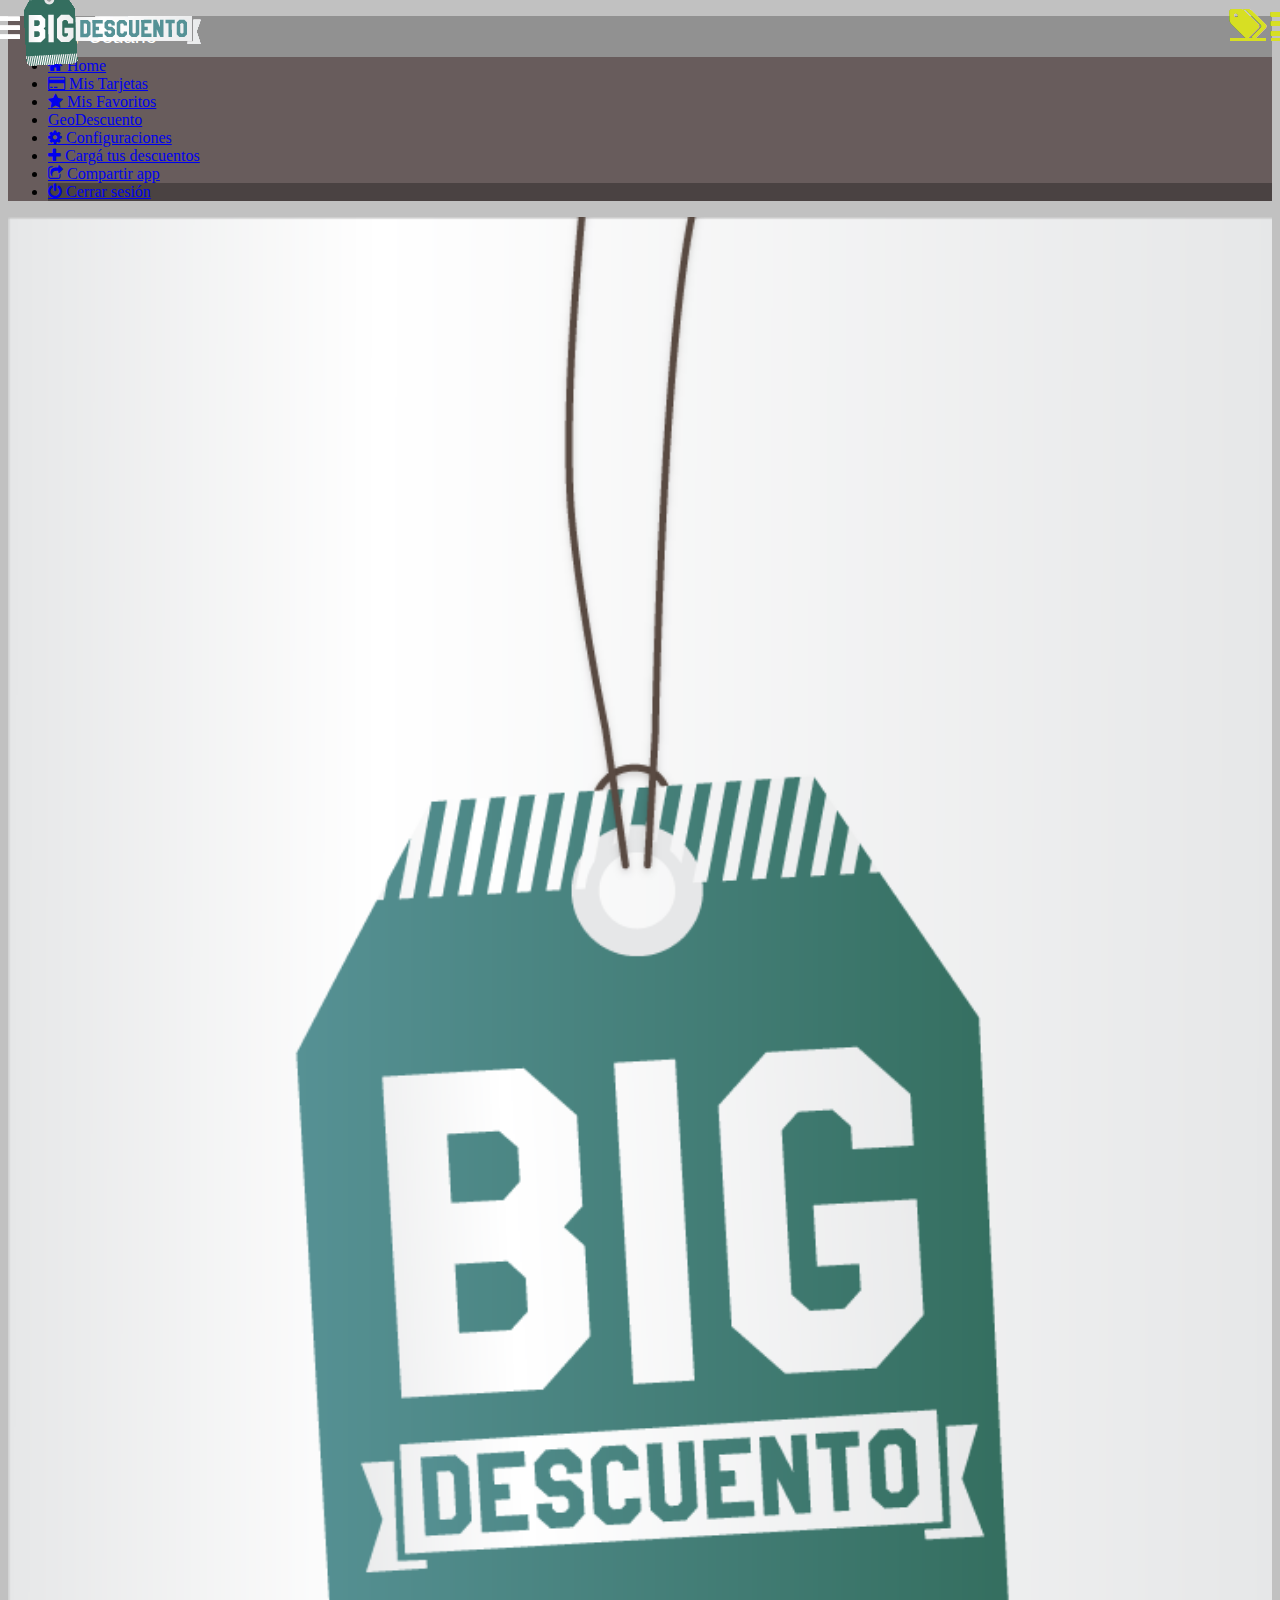
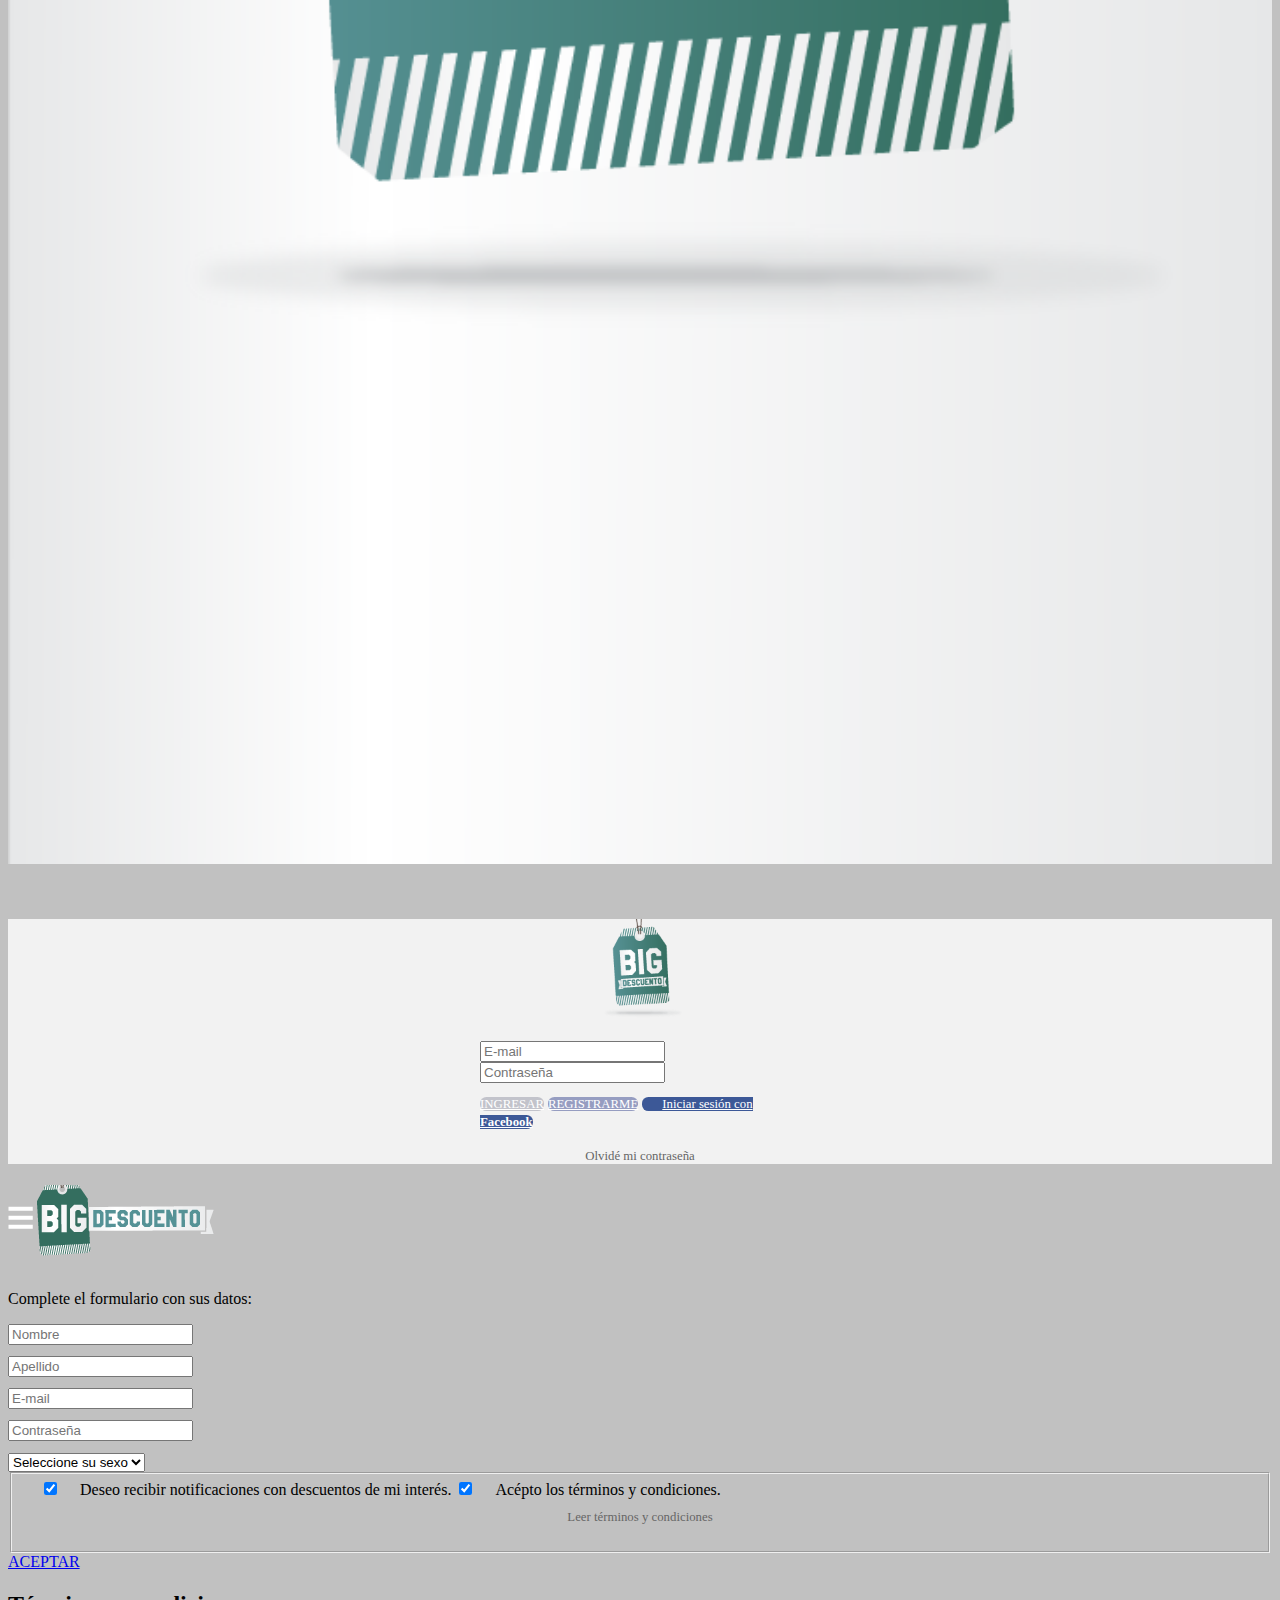
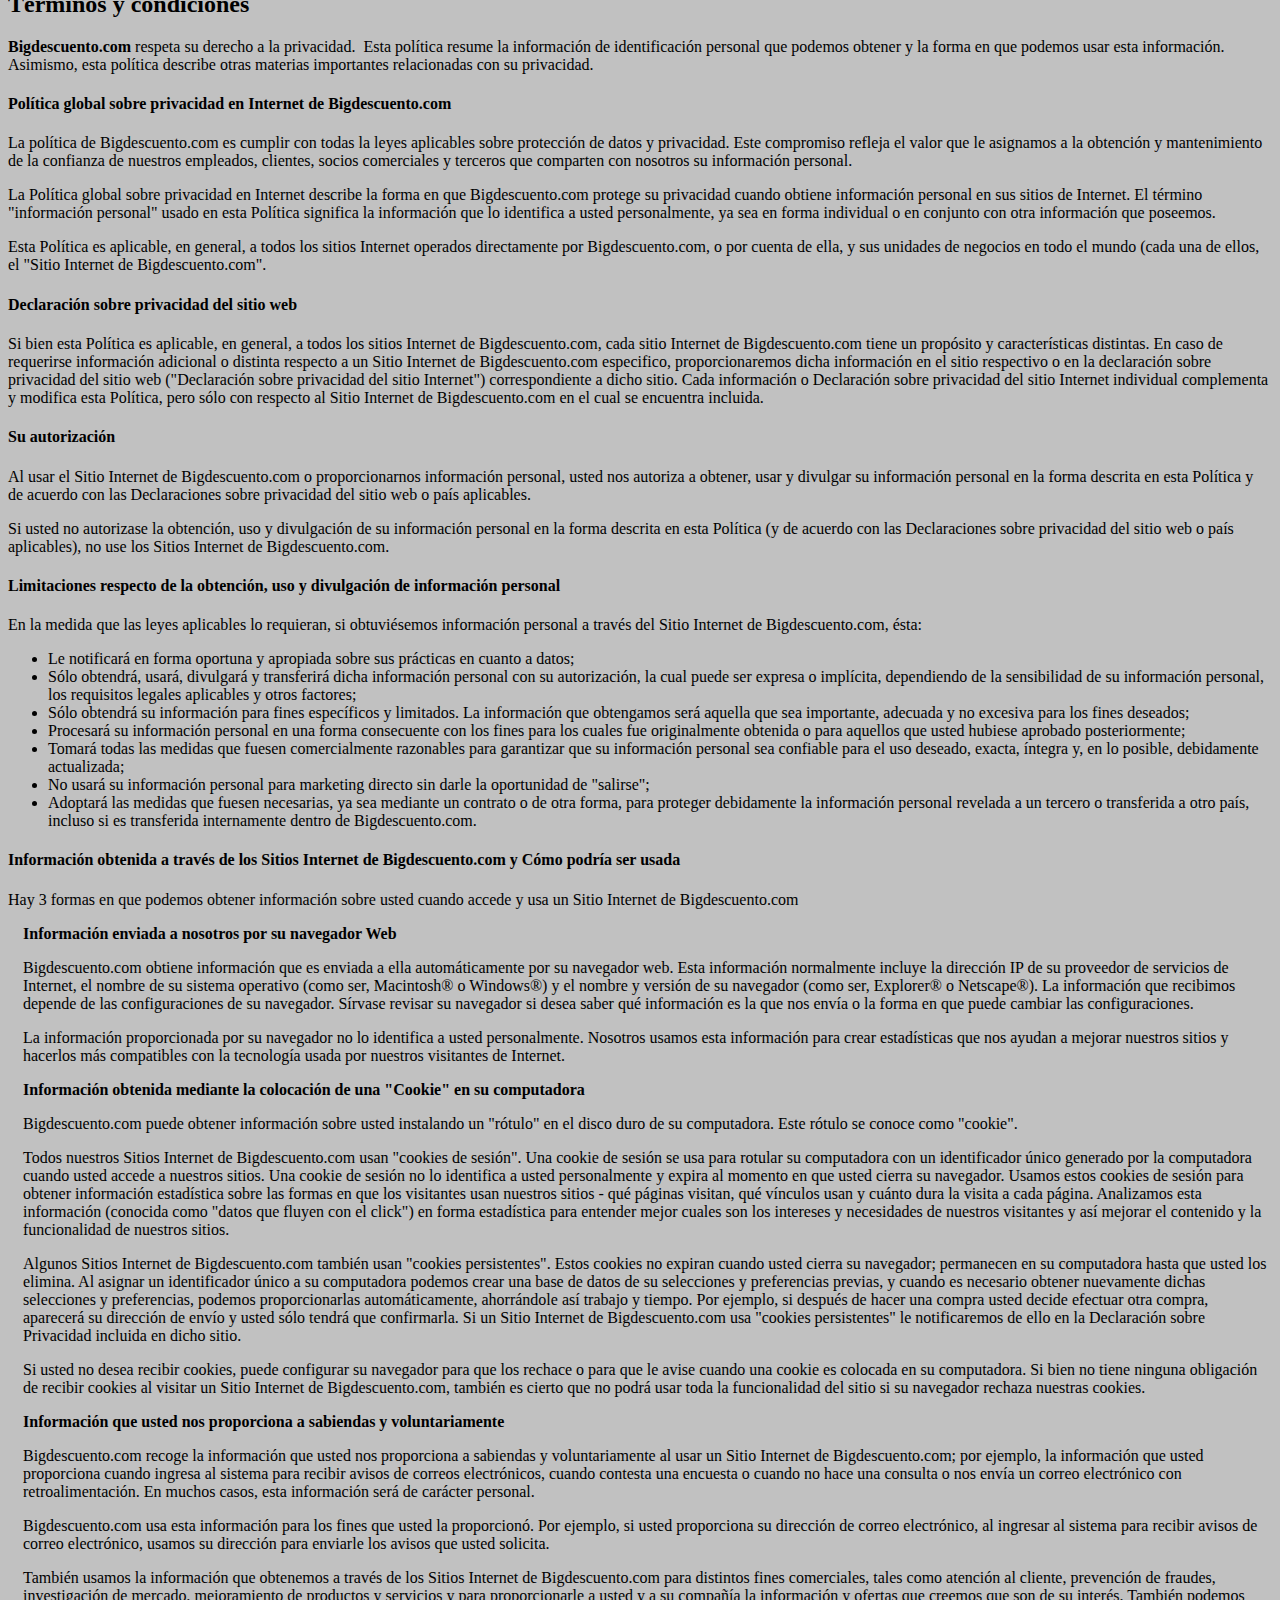
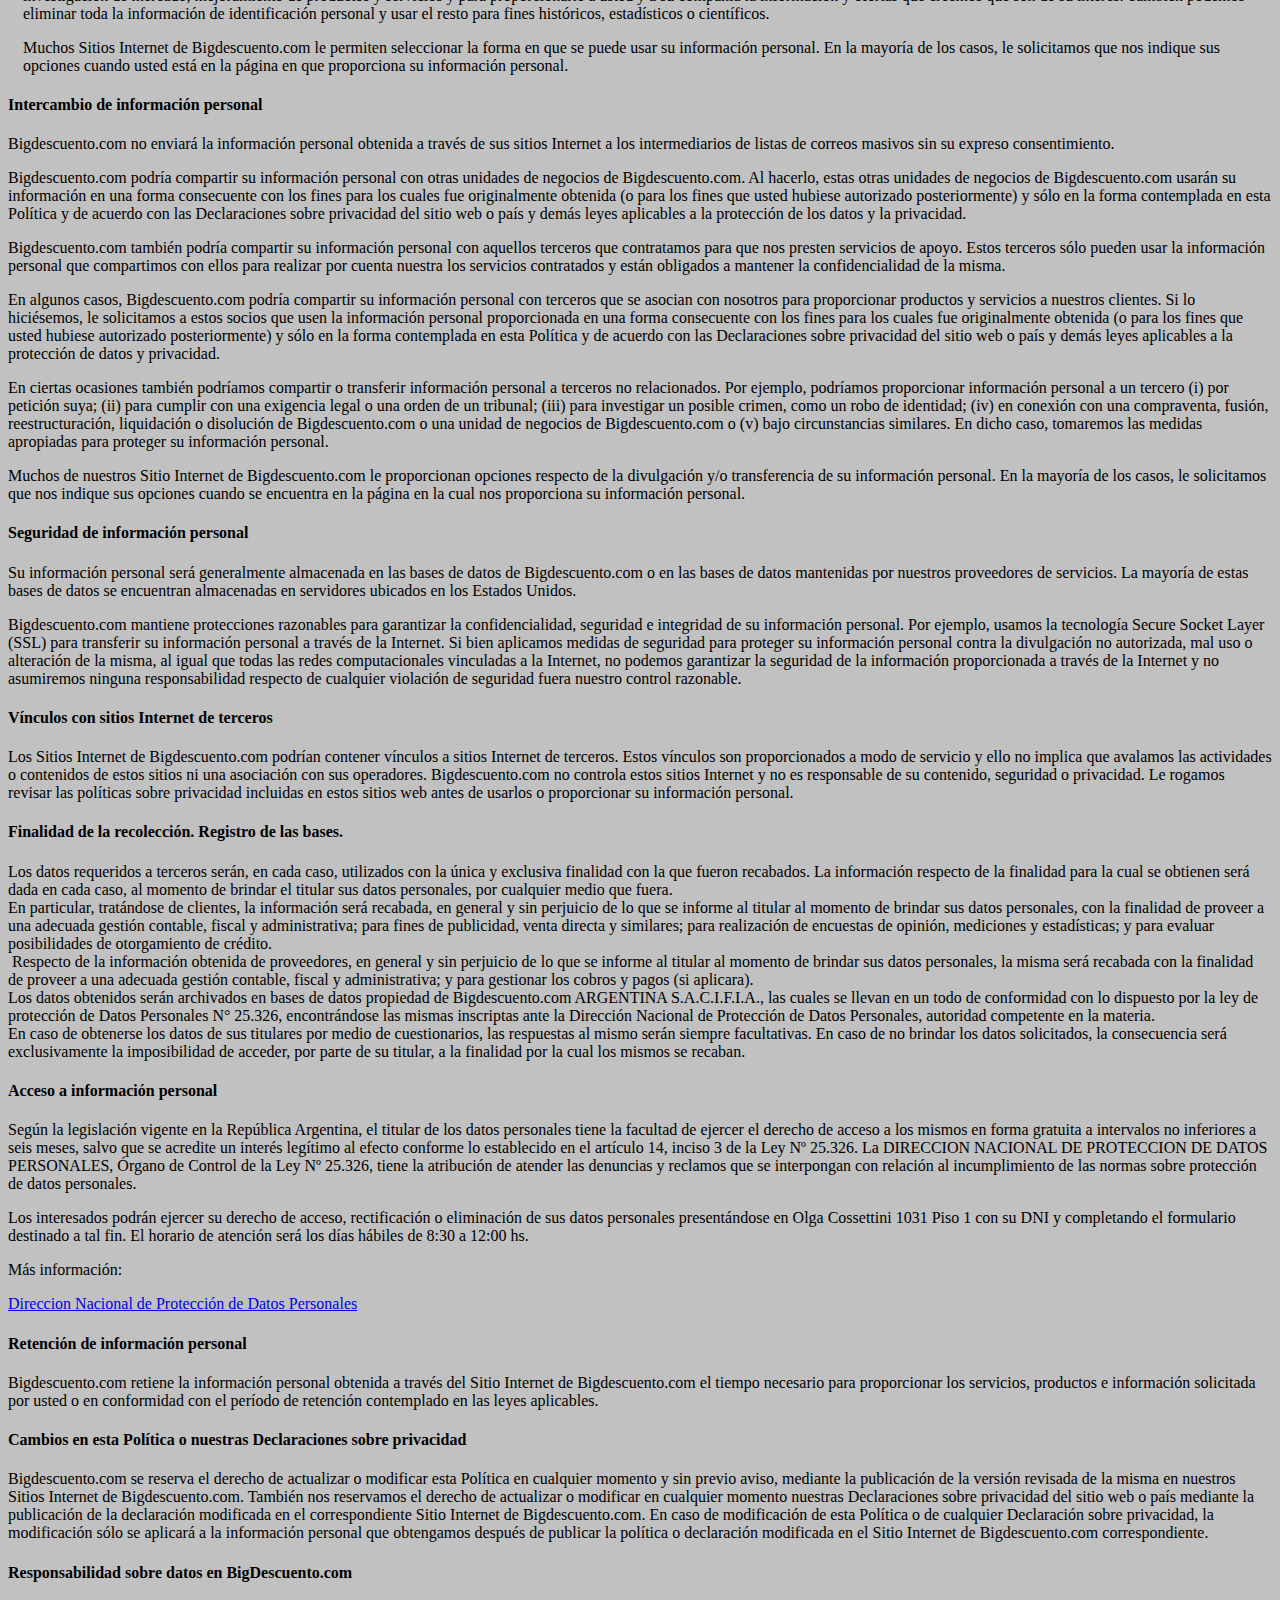
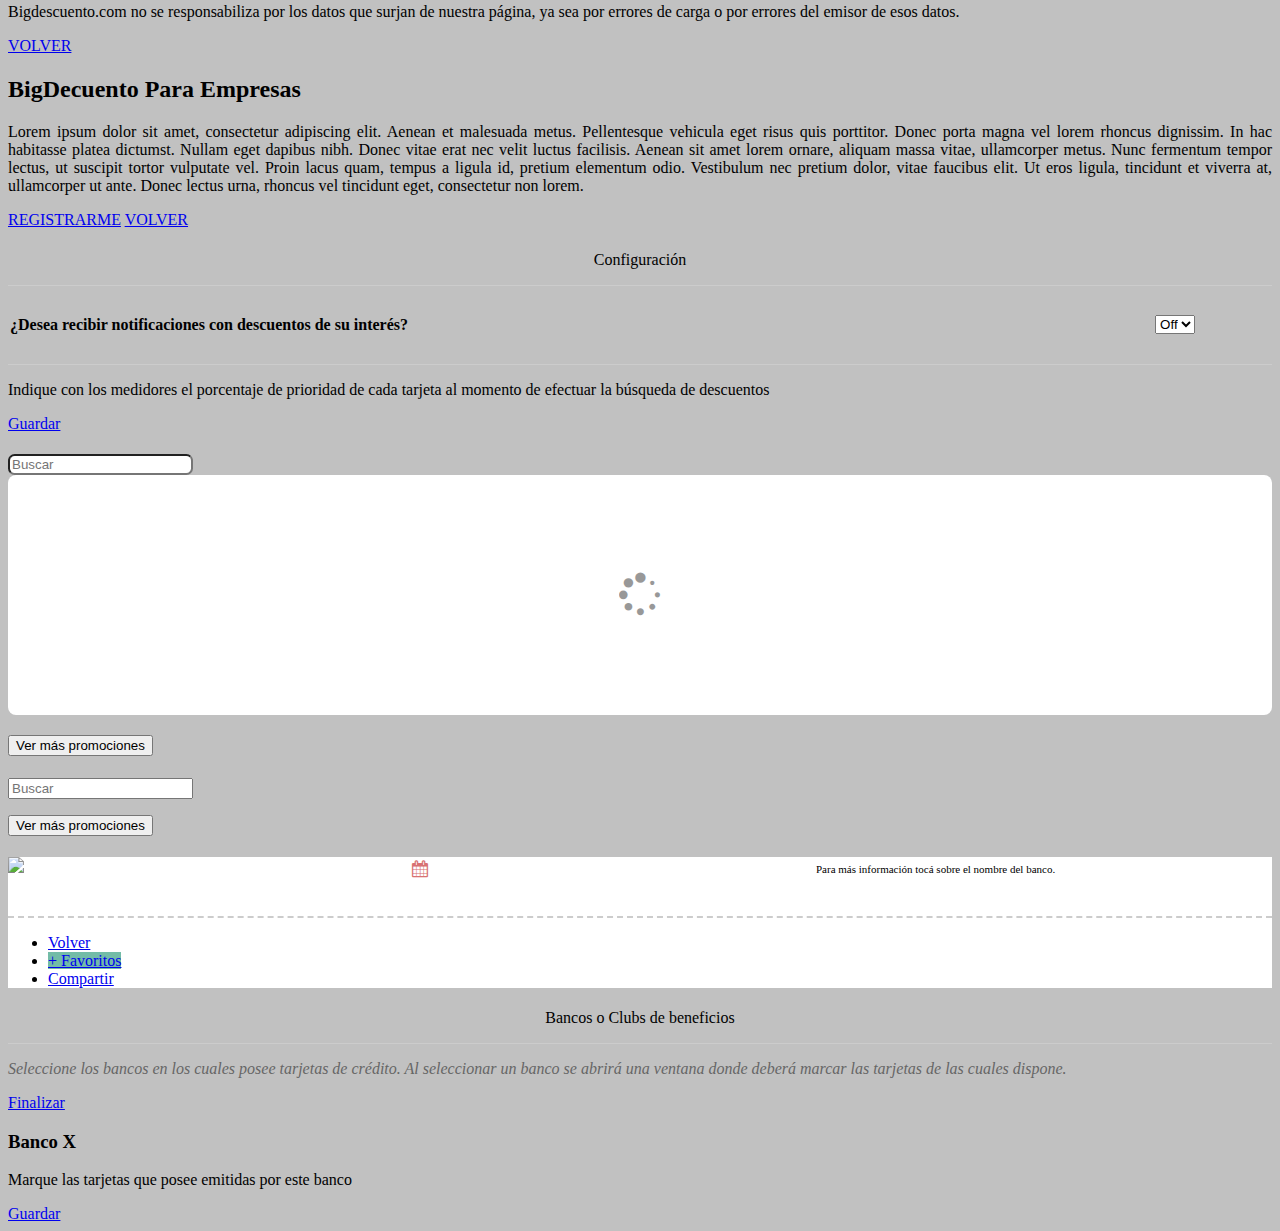
==== commit 5a3b8ecd: "Actualizacion 20junio" ====
--- a/index.html
+++ b/index.html
@@ -16,12 +16,14 @@
   <!-- LOGIN -->
   <div data-role="panel" id="mypanel" data-position="left" data-display="push" data-theme="z">
 
-    <ul data-role="listview" data-divider-theme="b" data-inset="false">
+    <ul data-role="listview" data-divider-theme="b" data-inset="false" id="mp">
         <li class="usercontent" data-theme="b"><i class="icon-user"></i><span id="nameuser">Usuario</span><span class="cerrarmenu"><i class="fa fa-times-circle"></i></span></li>
-        <li data-theme="b"> <a href="#pagehome" data-transition="fade"><i class="icon-home"></i> Home </a> </li>
+        <li data-theme="b"> <a href="#pagehome" id="mphome" data-transition="fade"><i class="icon-home"></i> Home </a> </li>
         <li data-theme="b"> <a href="#pagetarjetas" data-transition="fade"><i class="icon-credit-card"></i> Mis Tarjetas </a> </li>
         <li data-theme="b"> <a href="#pagefavoritos" data-transition="fade"><i class="icon-star"></i> Mis Favoritos </a> </li>
+        <li data-theme="b"> <a href="#pagegeo" data-transition="fade"><i class="icon-map"></i> GeoDescuento </a> </li>
         <li data-theme="b"> <a href="#pageconfig" data-transition="fade"><i class="icon-cog"></i> Configuraciones </a> </li>
+        <li data-theme="b"> <a href="#pagecorp" data-transition="fade"><i class="icon-plus"></i> Cargá tus descuentos </a> </li>
         <li data-theme="b"> <a href="#" id="appshare"><i class="icon-share"></i> Compartir app </a> </li>
         <li data-theme="a" class="fin"> <a href="#" data-transition="fade" class="closeSession"><i class="icon-power-off"></i> Cerrar sesión </a> </li>
       </ul>
@@ -195,6 +197,21 @@
 </div><!-- /content -->
 </div><!-- /page Terminos -->
 
+<div data-role="page" data-control-title="configuracion" id="pagecorp" data-theme="b">
+    <div data-theme="a" data-role="header" data-position="fixed">
+    <a data-controltype="panelbutton" data-role="button" href="#mypanel" class="ui-btn-left btnconf"><img src="images/res-dpi/big-horiz.png" class="dpi-var"/></a>
+     <a data-controltype="panelbutton" data-role="button" href="#catespanel" class="ui-btn-especial-right btncats" data-theme="c"><i class="icon-tags mismo eti"></i><i class="icon-reorder mismo correr"></i></a>
+    <h1></h1>
+  </div>
+
+<div data-role="content" data-theme="a">
+<h2>BigDecuento Para Empresas</h2>
+ <p class="justificado">Lorem ipsum dolor sit amet, consectetur adipiscing elit. Aenean et malesuada metus. Pellentesque vehicula eget risus quis porttitor. Donec porta magna vel lorem rhoncus dignissim. In hac habitasse platea dictumst. Nullam eget dapibus nibh. Donec vitae erat nec velit luctus facilisis. Aenean sit amet lorem ornare, aliquam massa vitae, ullamcorper metus. Nunc fermentum tempor lectus, ut suscipit tortor vulputate vel. Proin lacus quam, tempus a ligula id, pretium elementum odio. Vestibulum nec pretium dolor, vitae faucibus elit. Ut eros ligula, tincidunt et viverra at, ullamcorper ut ante. Donec lectus urna, rhoncus vel tincidunt eget, consectetur non lorem.</p>
+ <a href="http://bigdescuento.com/registro" data-rel="external" class="ui-btn ui-shadow ui-corner-all" data-theme="a">REGISTRARME</a>
+<a href="#" data-rel="back" class="ui-btn ui-shadow ui-corner-all volver" data-theme="a">VOLVER</a>
+</div><!-- /content -->
+</div><!-- /page corp -->
+
   <!-- CONFIGURACIONES -->
   <div data-role="page" data-control-title="configuracion" id="pageconfig" data-theme="b">
     <div data-theme="a" data-role="header" data-position="fixed">
@@ -350,7 +367,7 @@
   </div><!-- /page mistarjetas -->
 
   </body>
-        <script type="text/javascript" src="phonegap.js"></script>
+        <script type="text/javascript" src="cordova.js"></script>
         <script type="text/javascript" src="PushNotification.js"></script>
          <script type="text/javascript">
             var pushNotification;
--- a/css/estilosB.css
+++ b/css/estilosB.css
@@ -24,6 +24,7 @@
     border-color: #569194;
     height:3.438em;
     overflow:hidden;
+    z-index:99999;
 }
 html .ui-body-c{
     background:#f2f2f2;
@@ -38,13 +39,13 @@
 
 i.correr{
     width:10px;
-    overflow: hidden;
+    /*overflow: hidden;*/
     margin-left:5px;
 }
 .ui-btn-especial-right{
     position:absolute;
     top:.24em;
-    right:-1em;
+    right:-1px;
 }
 div#pagedetalle{
     background-color:#fff !important;
@@ -87,7 +88,7 @@
     border-radius:.5em;
 	margin:.5em 0em .9em 0em !important;
     min-height: 4.6em !important;
-    padding-left:6.8em !important;
+    padding-left:8.8em !important;
     padding-right:.5em !important;
     padding-top:.4em;
     background:#fff !important;
@@ -120,7 +121,7 @@
 .resultados .ui-li-has-thumb img{
 	width:6em;
     height:auto !important;
-    padding:0.3em;
+    padding:1.250em;
 }
 .resultados .ui-li-has-thumb > .ui-btn > img:first-child{
     max-width: 6em;
@@ -145,7 +146,7 @@
 .atributo{
     padding:0em !important;
     font-size:.9em !important;
-    margin:0em !important;
+    margin:0em !important;    
 }
 .tags{width:100%; margin:0em !important;}
 .tag{
@@ -165,7 +166,7 @@
 .ui-input-text input, .ui-input-search input{border-radius:.5em;}
 #searchinput{border-radius:.5em !important;}
 #logohoriz{width:154px;height:29px;margin-top:0.625em}
-.btnconf{background: none !important;border: none;padding: 0px;margin: 0px;position:absolute;top:-5px;left:-15px;}
+.btnconf{background: none !important;border: none;padding: 0px;margin: 0px;position:absolute;top:-5px;left:-5px;}
 .btnconf img {height:75px;}
 .btncats{background:none !important;background-color:transparent !important;border:none;}
 .btncats i{font-size:2.125em;color:#d7df23;margin-top:3px;display:block;}
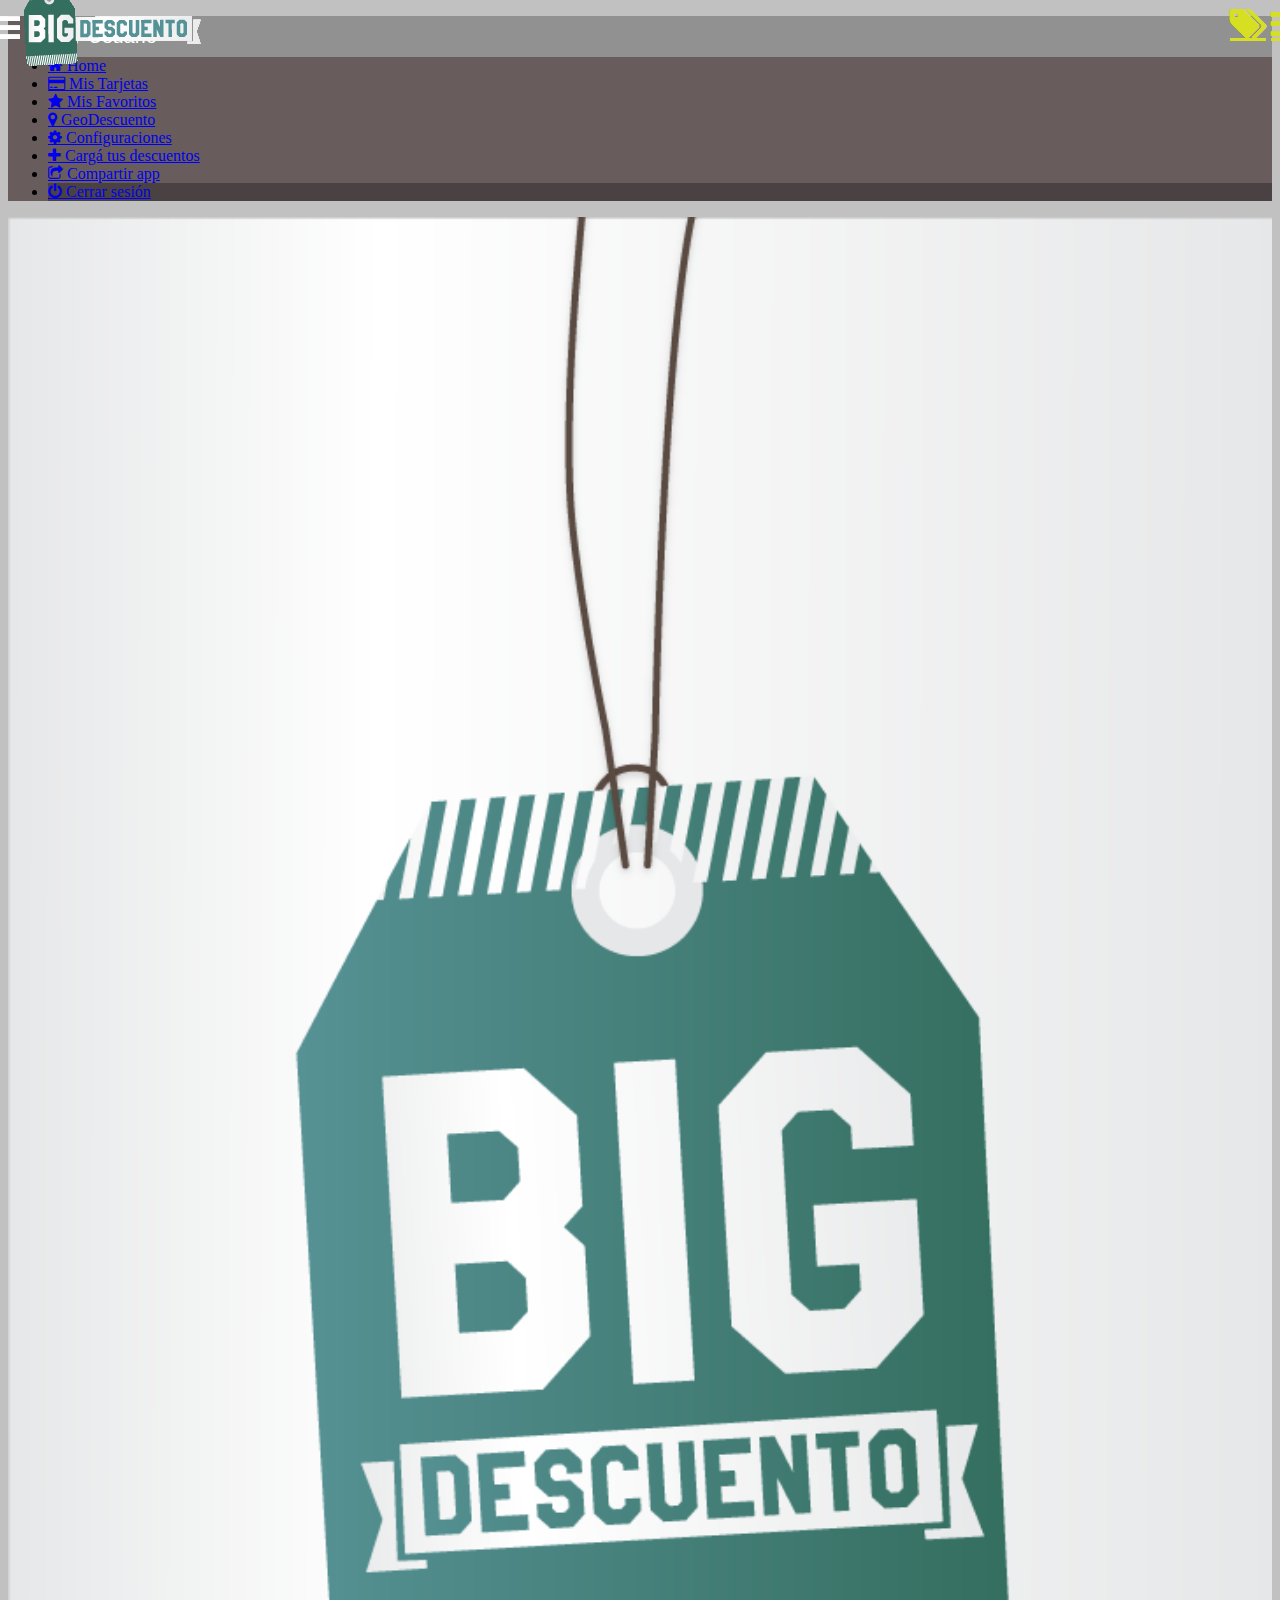
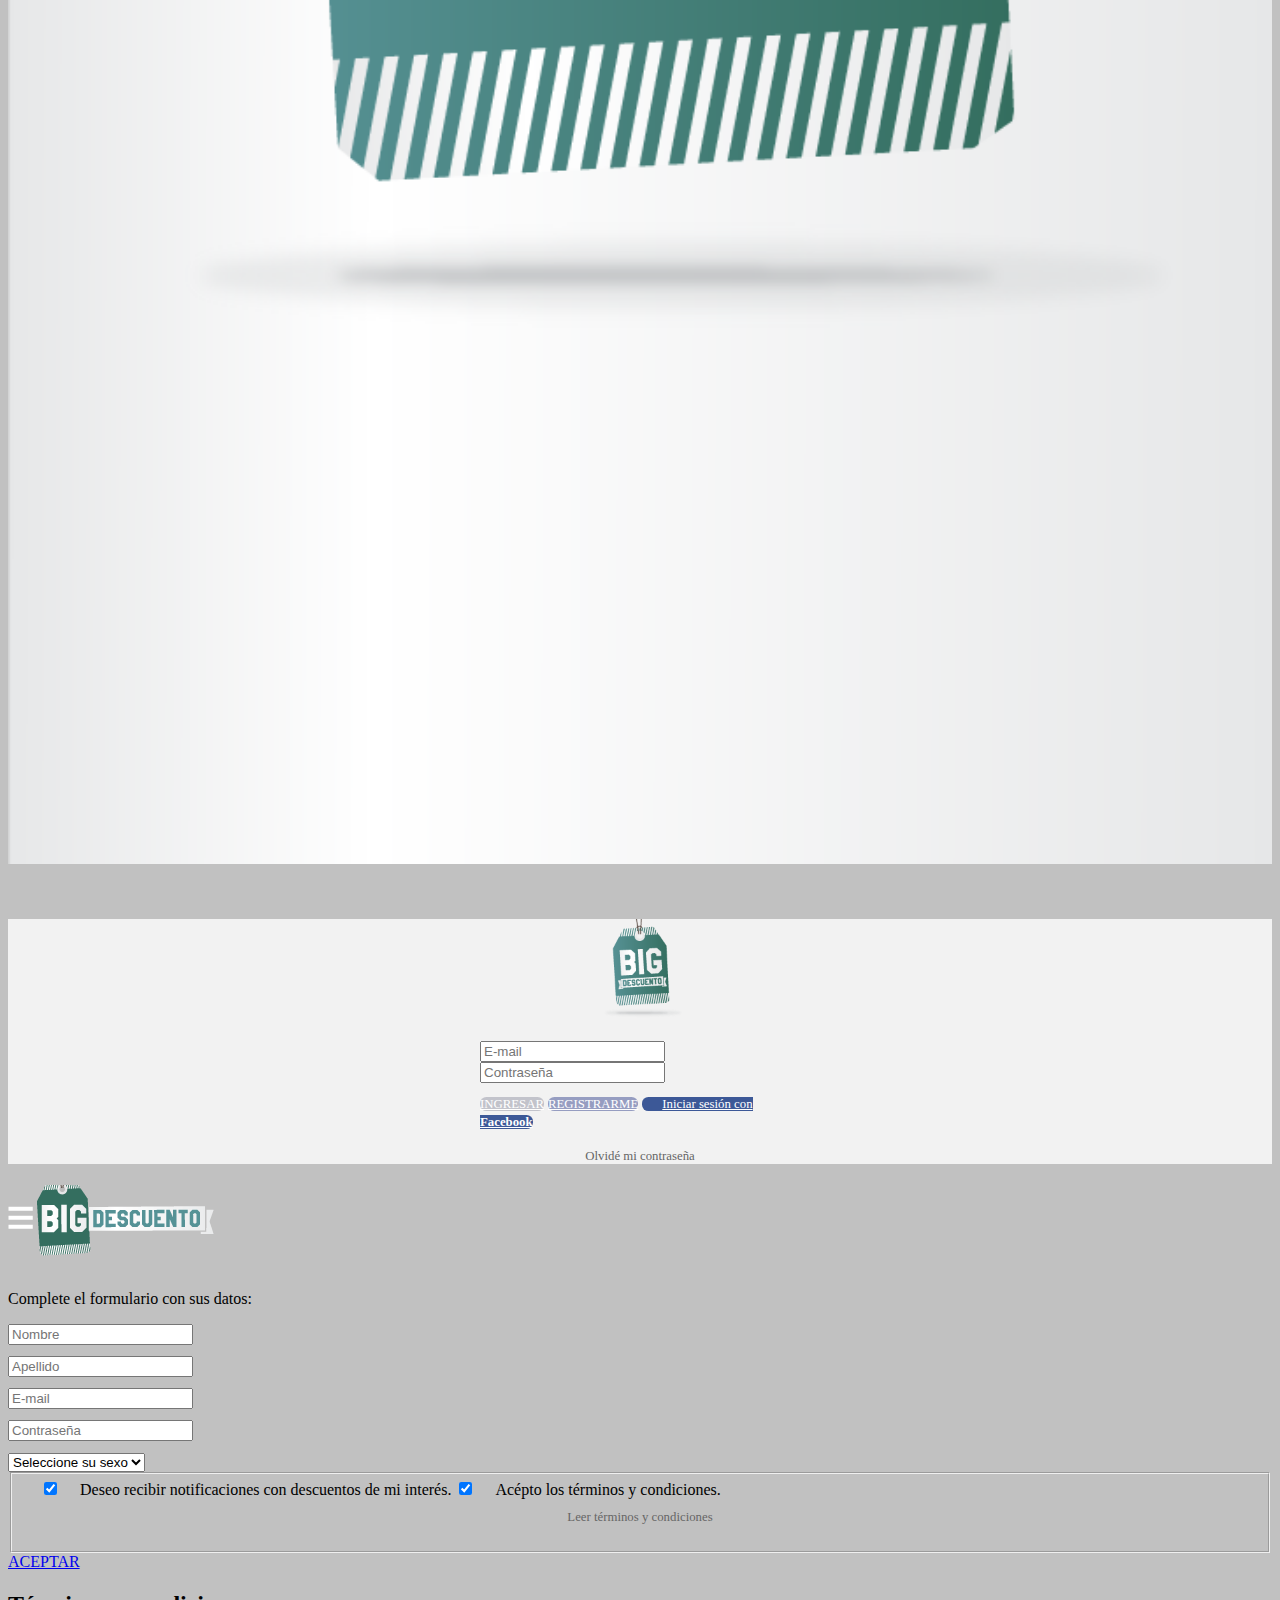
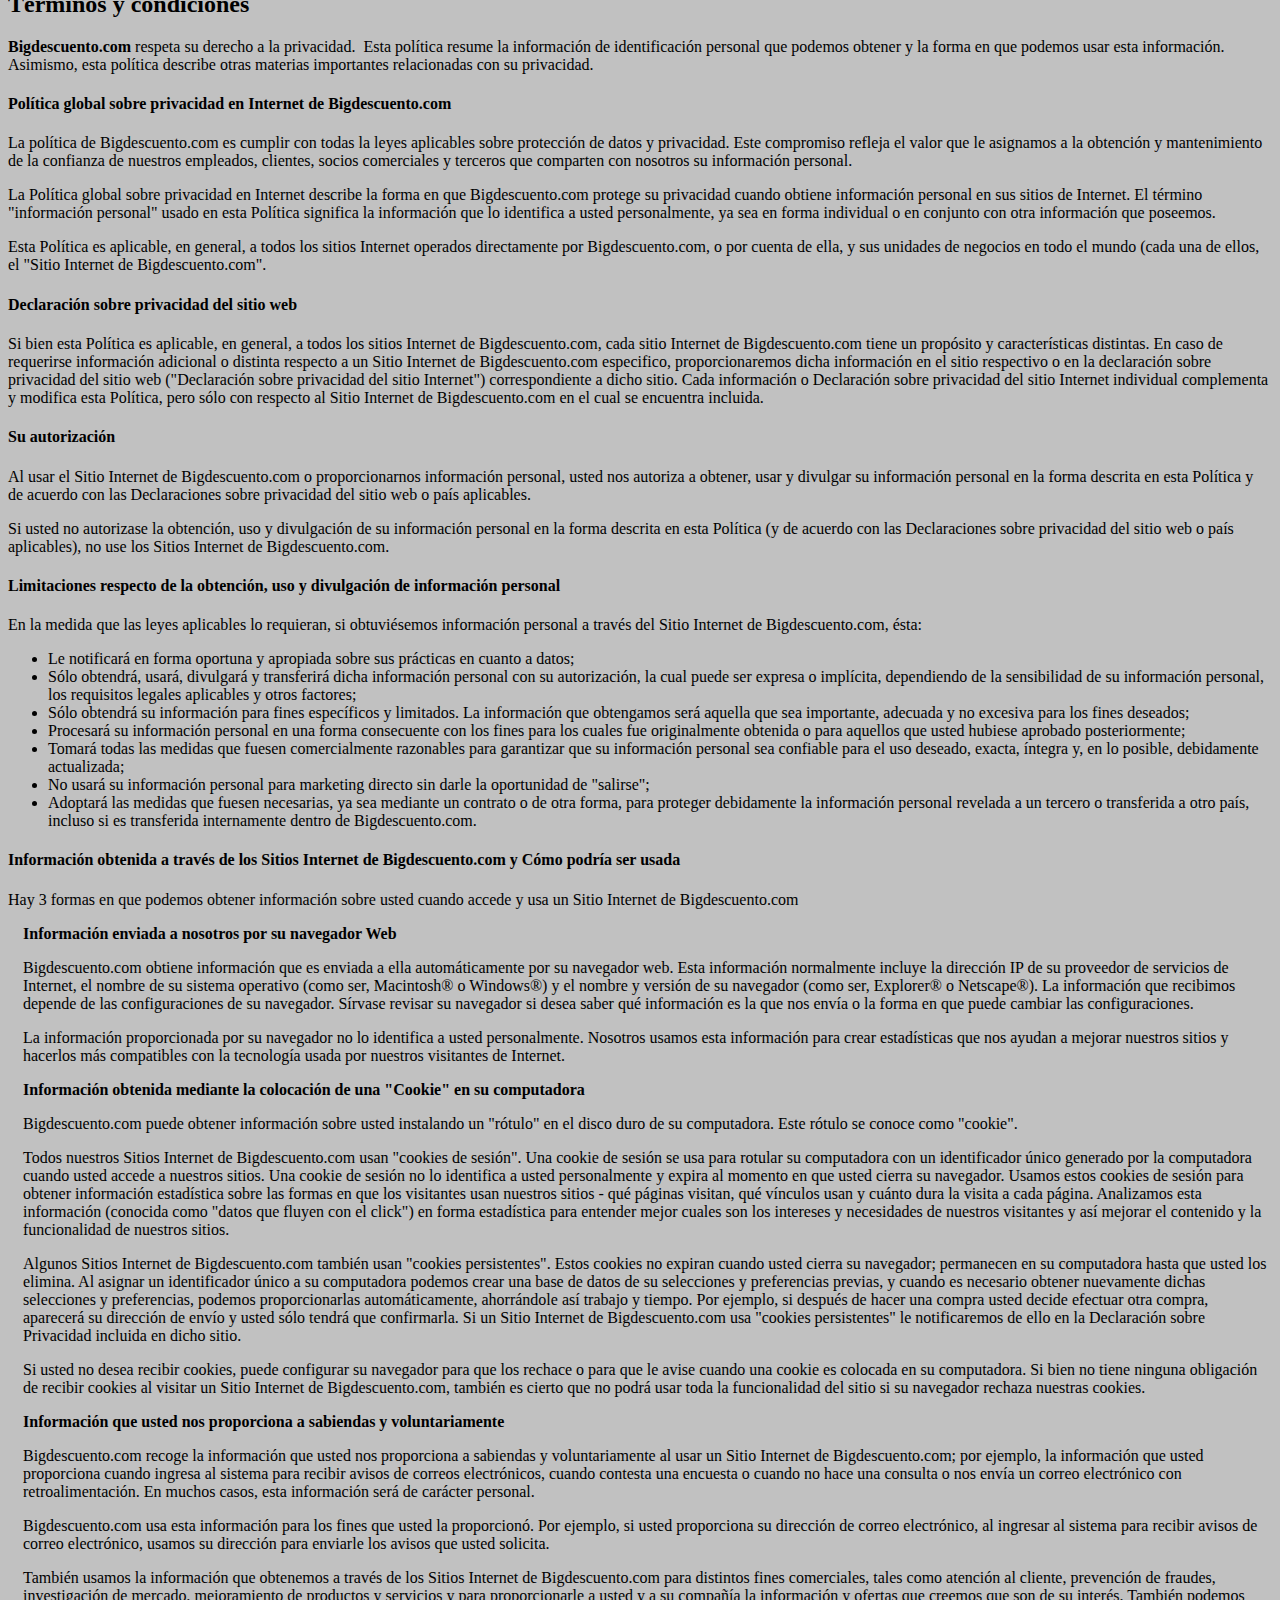
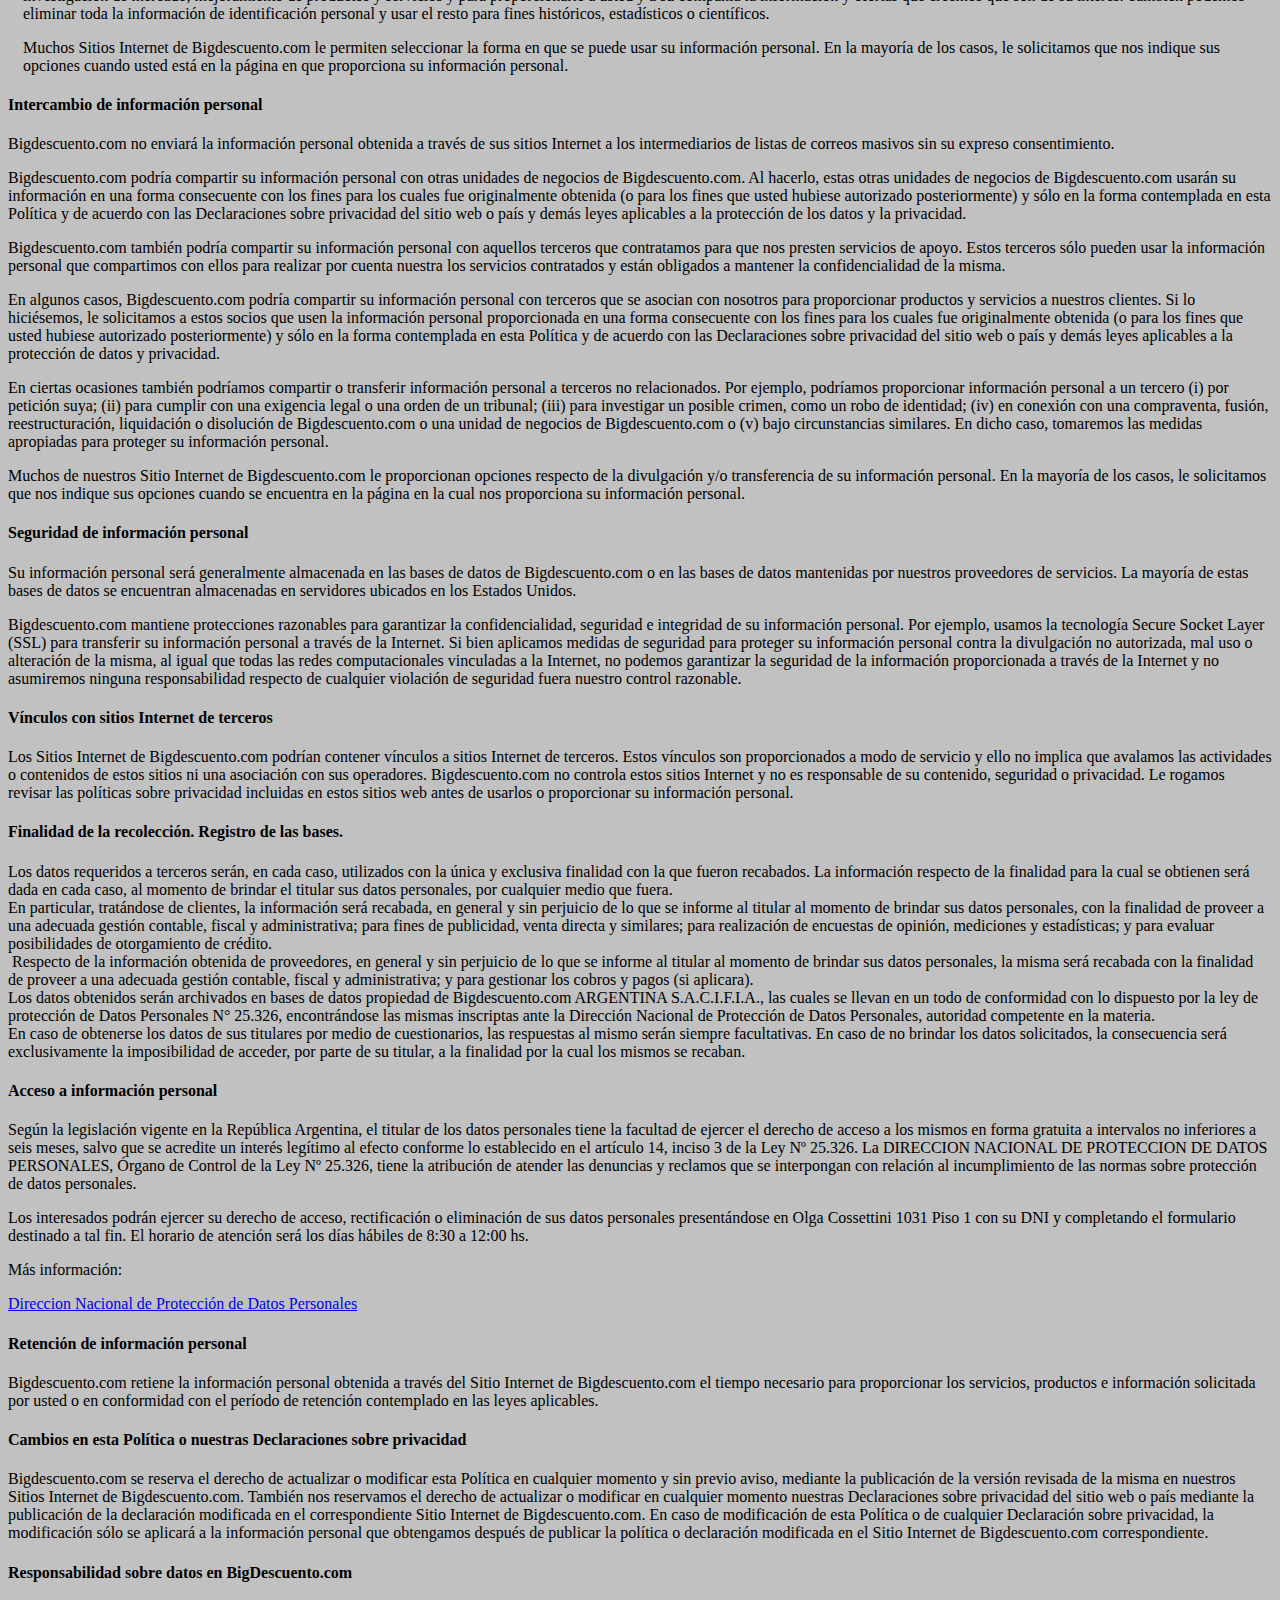
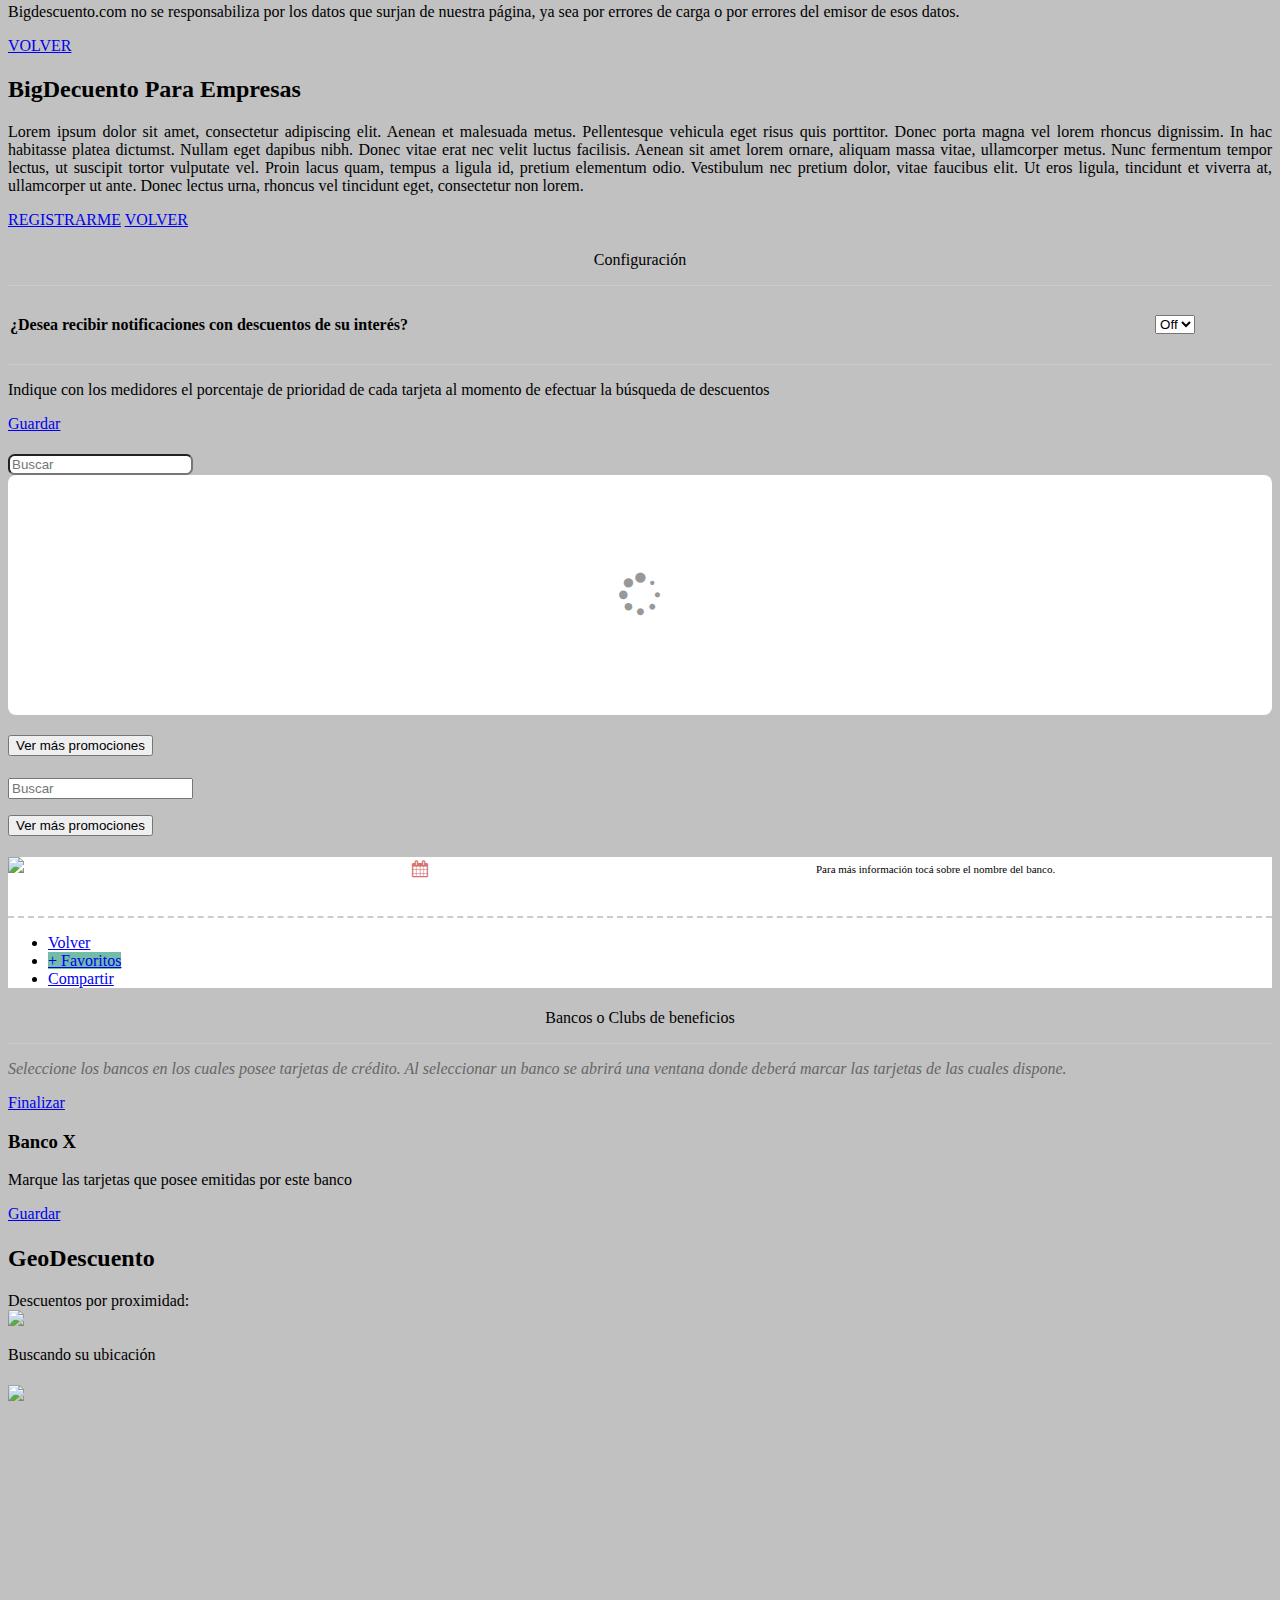
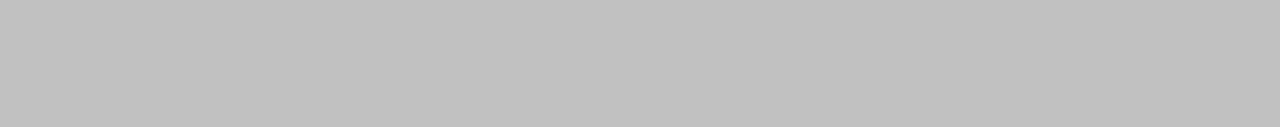
==== commit b862f5be: "test geo" ====
--- a/index.html
+++ b/index.html
@@ -21,7 +21,7 @@
         <li data-theme="b"> <a href="#pagehome" id="mphome" data-transition="fade"><i class="icon-home"></i> Home </a> </li>
         <li data-theme="b"> <a href="#pagetarjetas" data-transition="fade"><i class="icon-credit-card"></i> Mis Tarjetas </a> </li>
         <li data-theme="b"> <a href="#pagefavoritos" data-transition="fade"><i class="icon-star"></i> Mis Favoritos </a> </li>
-        <li data-theme="b"> <a href="#pagegeo" data-transition="fade"><i class="icon-map"></i> GeoDescuento </a> </li>
+        <li data-theme="b"> <a href="#pagegeo" data-transition="fade"><i class="icon-map-marker"></i> GeoDescuento </a> </li>
         <li data-theme="b"> <a href="#pageconfig" data-transition="fade"><i class="icon-cog"></i> Configuraciones </a> </li>
         <li data-theme="b"> <a href="#pagecorp" data-transition="fade"><i class="icon-plus"></i> Cargá tus descuentos </a> </li>
         <li data-theme="b"> <a href="#" id="appshare"><i class="icon-share"></i> Compartir app </a> </li>
@@ -366,6 +366,56 @@
     </div>
   </div><!-- /page mistarjetas -->
 
+  <!-- Geo Page -->
+        <div data-role="page" id="pagegeo" data-theme="b">
+            <!-- HEADER -->
+            <div data-theme="a" data-role="header" data-position="fixed">
+              <a data-controltype="panelbutton" data-role="button" href="#mypanel" class="ui-btn-left btnconf"><img src="images/res-dpi/big-horiz.png" class="dpi-var"/></a>
+                <a data-controltype="panelbutton" data-role="button" href="#catespanel" class="ui-btn-especial-right btncats" data-theme="c"><i class="icon-tags mismo eti"></i><i class="icon-reorder mismo correr"></i></a>
+              <h1></h1>
+            </div>
+            <!-- END HEADER -->
+            <div role="main" class="ui-content" >
+                <h2 class="titular">GeoDescuento</h2>
+                <div id="resgeo">Descuentos por proximidad:</div>
+                <div class="buscando">
+                    <img src="img/ajax_loader_blue_512.gif" width="120"/>
+                    <p>Buscando su ubicación</p>
+                </div>
+                 <ul data-role="listview" data-inset="true" id="dest-geo" class="resultados" data-theme="z">
+
+                 </ul>
+            </div><!-- /content -->
+
+        <!--<div data-role="footer" data-theme="z" data-position="fixed">
+        </div> /footer -->
+    </div><!-- / geo page -->
+
+    <!-- Mapa Page -->
+    <div data-role="page" id="mapa">
+            
+            <!-- HEADER -->
+           <div data-theme="a" data-role="header" data-position="fixed">
+              <a data-controltype="panelbutton" data-role="button" href="#mypanel" class="ui-btn-left btnconf"><img src="images/res-dpi/big-horiz.png" class="dpi-var"/></a>
+                <a data-controltype="panelbutton" data-role="button" href="#catespanel" class="ui-btn-especial-right btncats" data-theme="c"><i class="icon-tags mismo eti"></i><i class="icon-reorder mismo correr"></i></a>
+              <h1></h1>
+            </div>
+            <!-- END HEADER -->
+
+            <div role="main" class="ui-content" >
+                <h2 class="titular" id="namestore"></h2>
+                <img src="imgages/ajax_loader_blue_512.gif" width="120" class="preload" style="margin-left:auto;margin-right:auto"/>
+                <div id="mapagoogle" style="width:100%;height:300px">
+                </div>
+                <h4 id="locationstore"></h4>
+                <p id="addressstore"><i class="pe-7s-map-marker"></i> </p>
+                <p id="phone"><i class="pe-7s-call"></i> </p>
+            </div><!-- /content -->
+
+        <!--<div data-role="footer" data-theme="z" data-position="fixed">
+        </div> /footer -->
+    </div><!-- / mapa page -->
+
   </body>
         <script type="text/javascript" src="cordova.js"></script>
         <script type="text/javascript" src="PushNotification.js"></script>
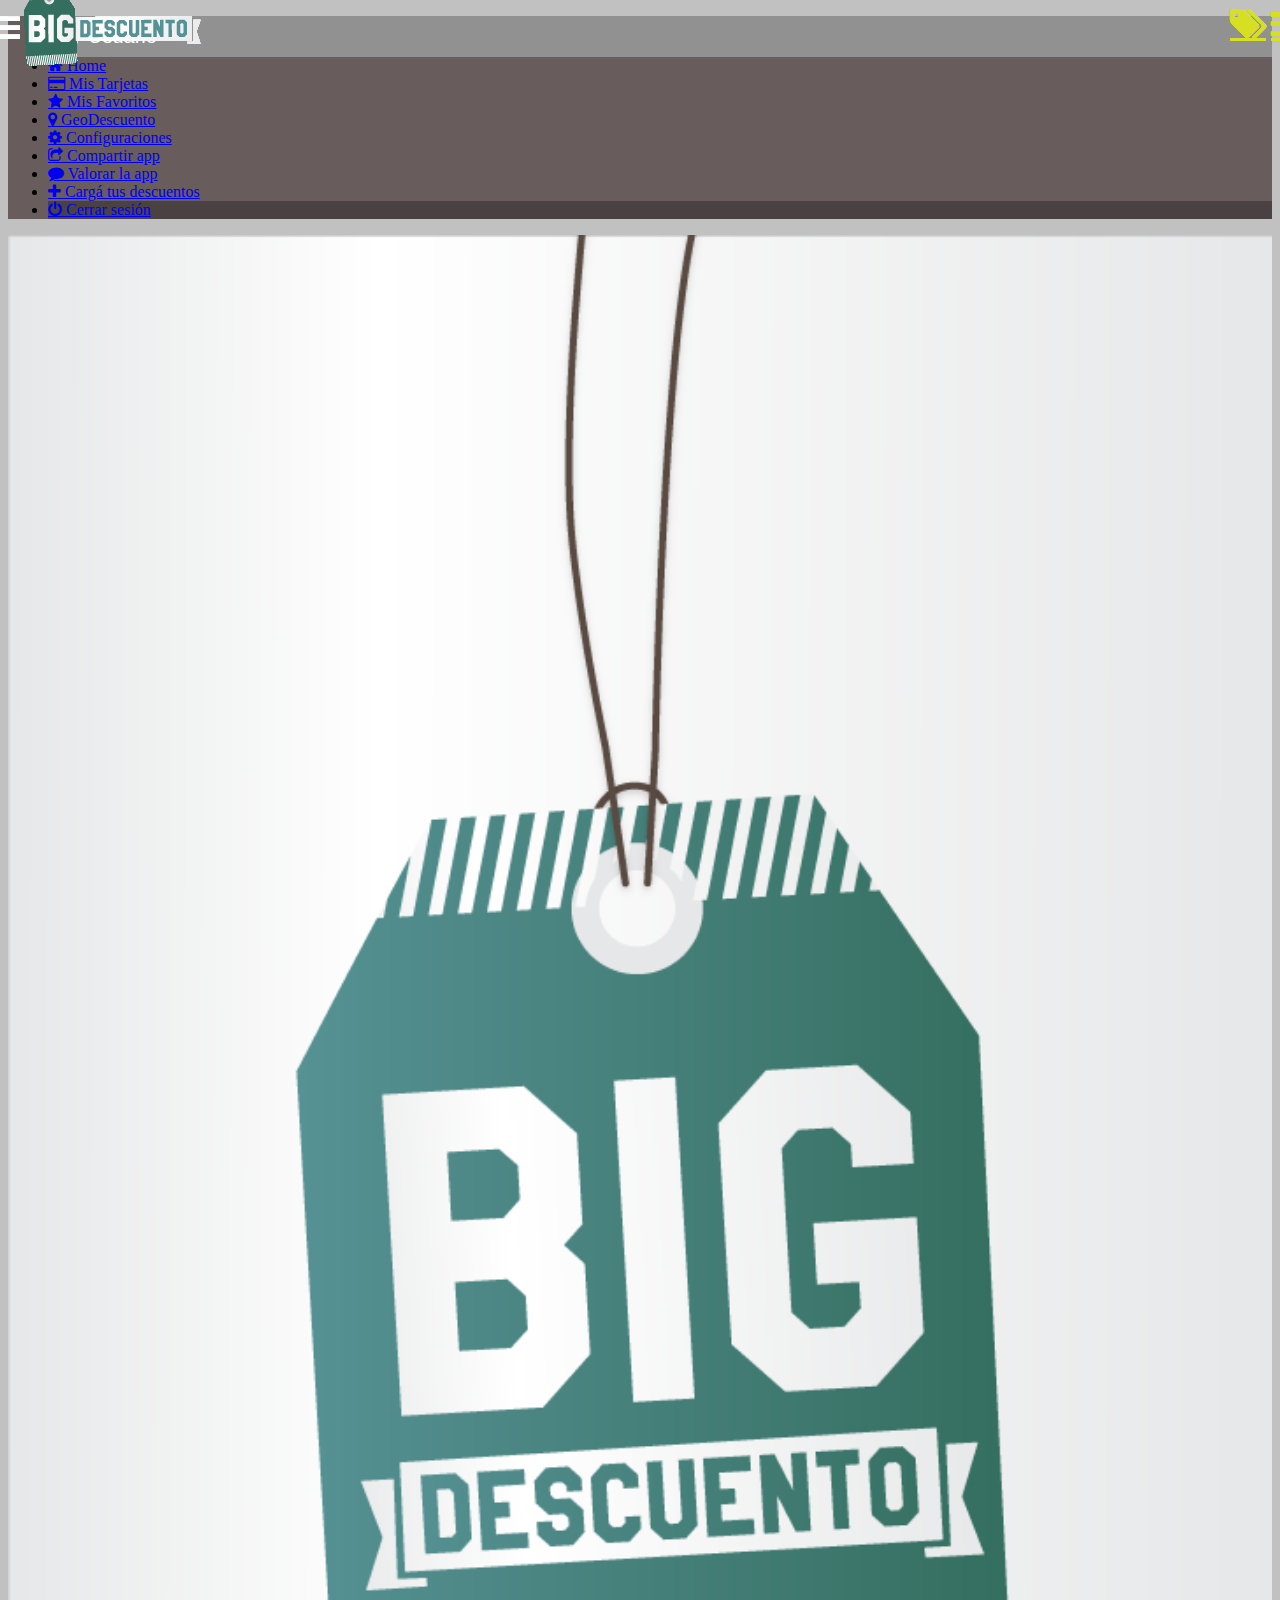
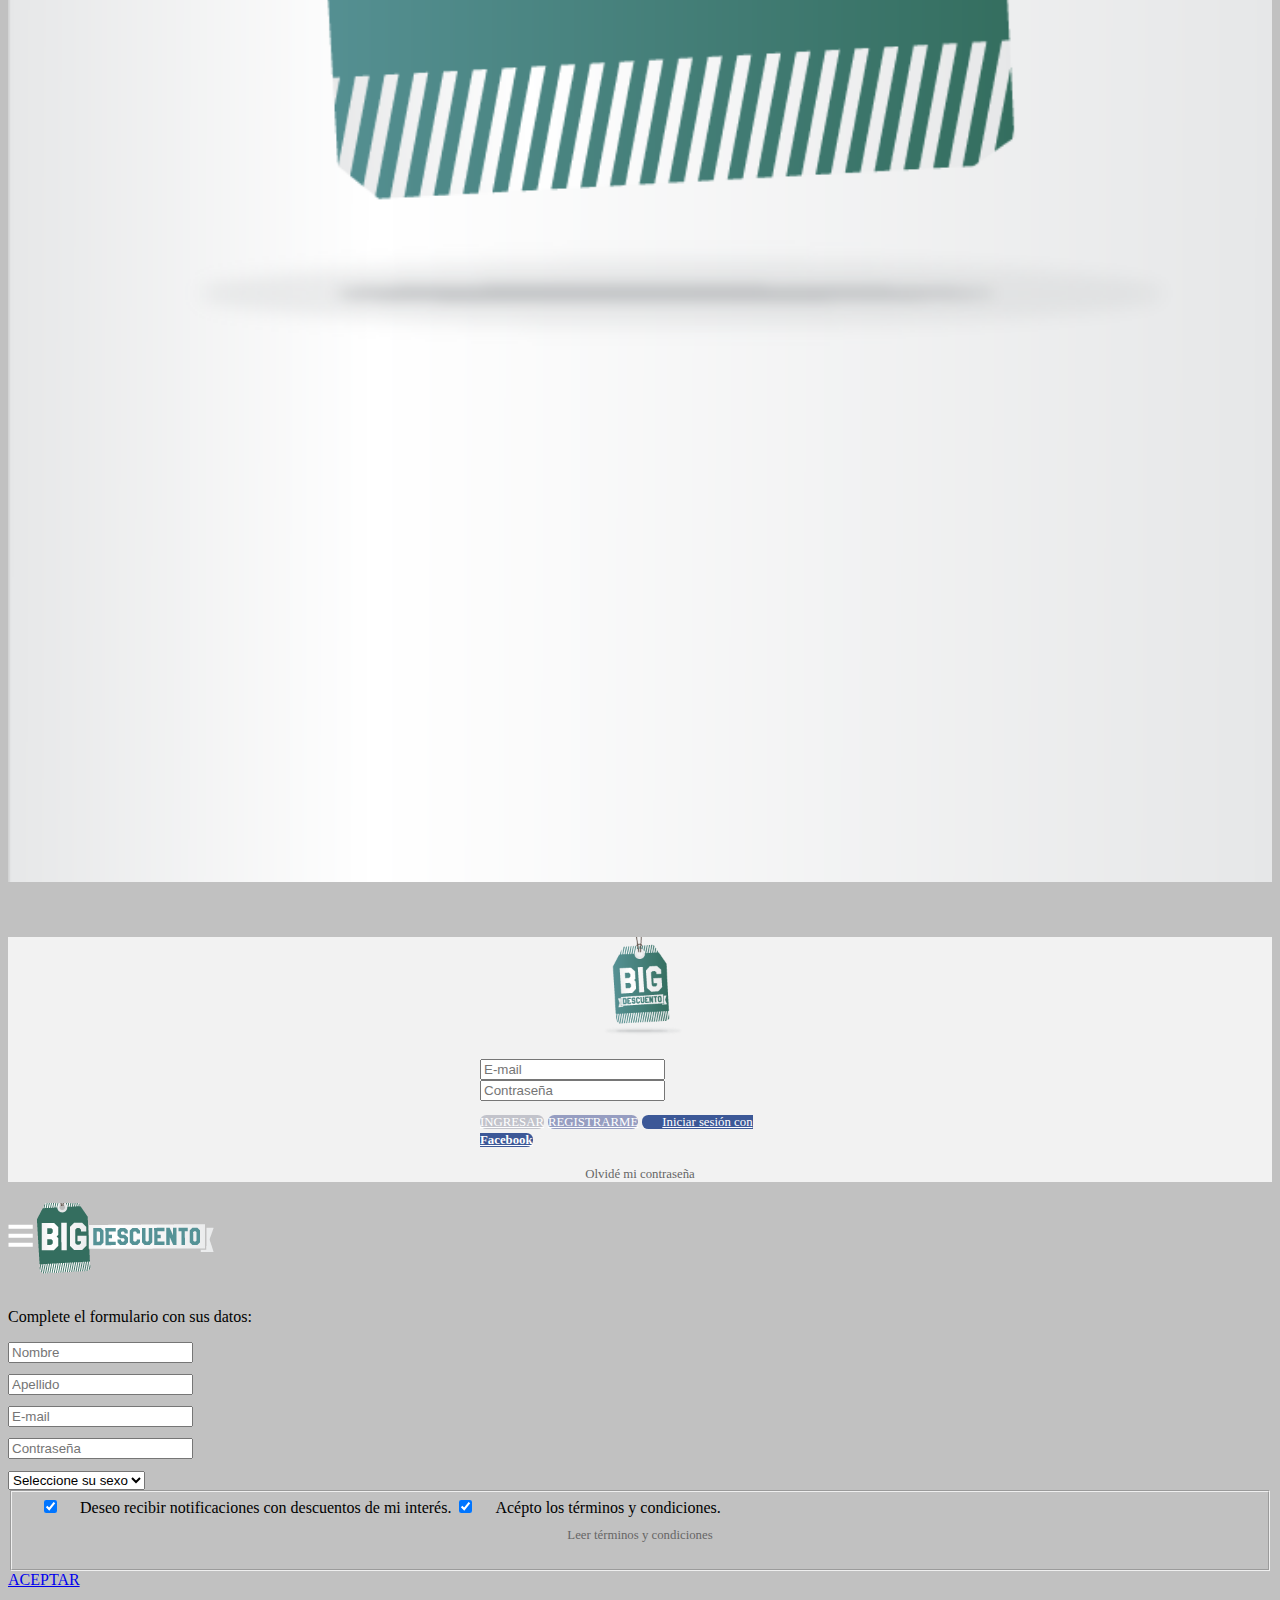
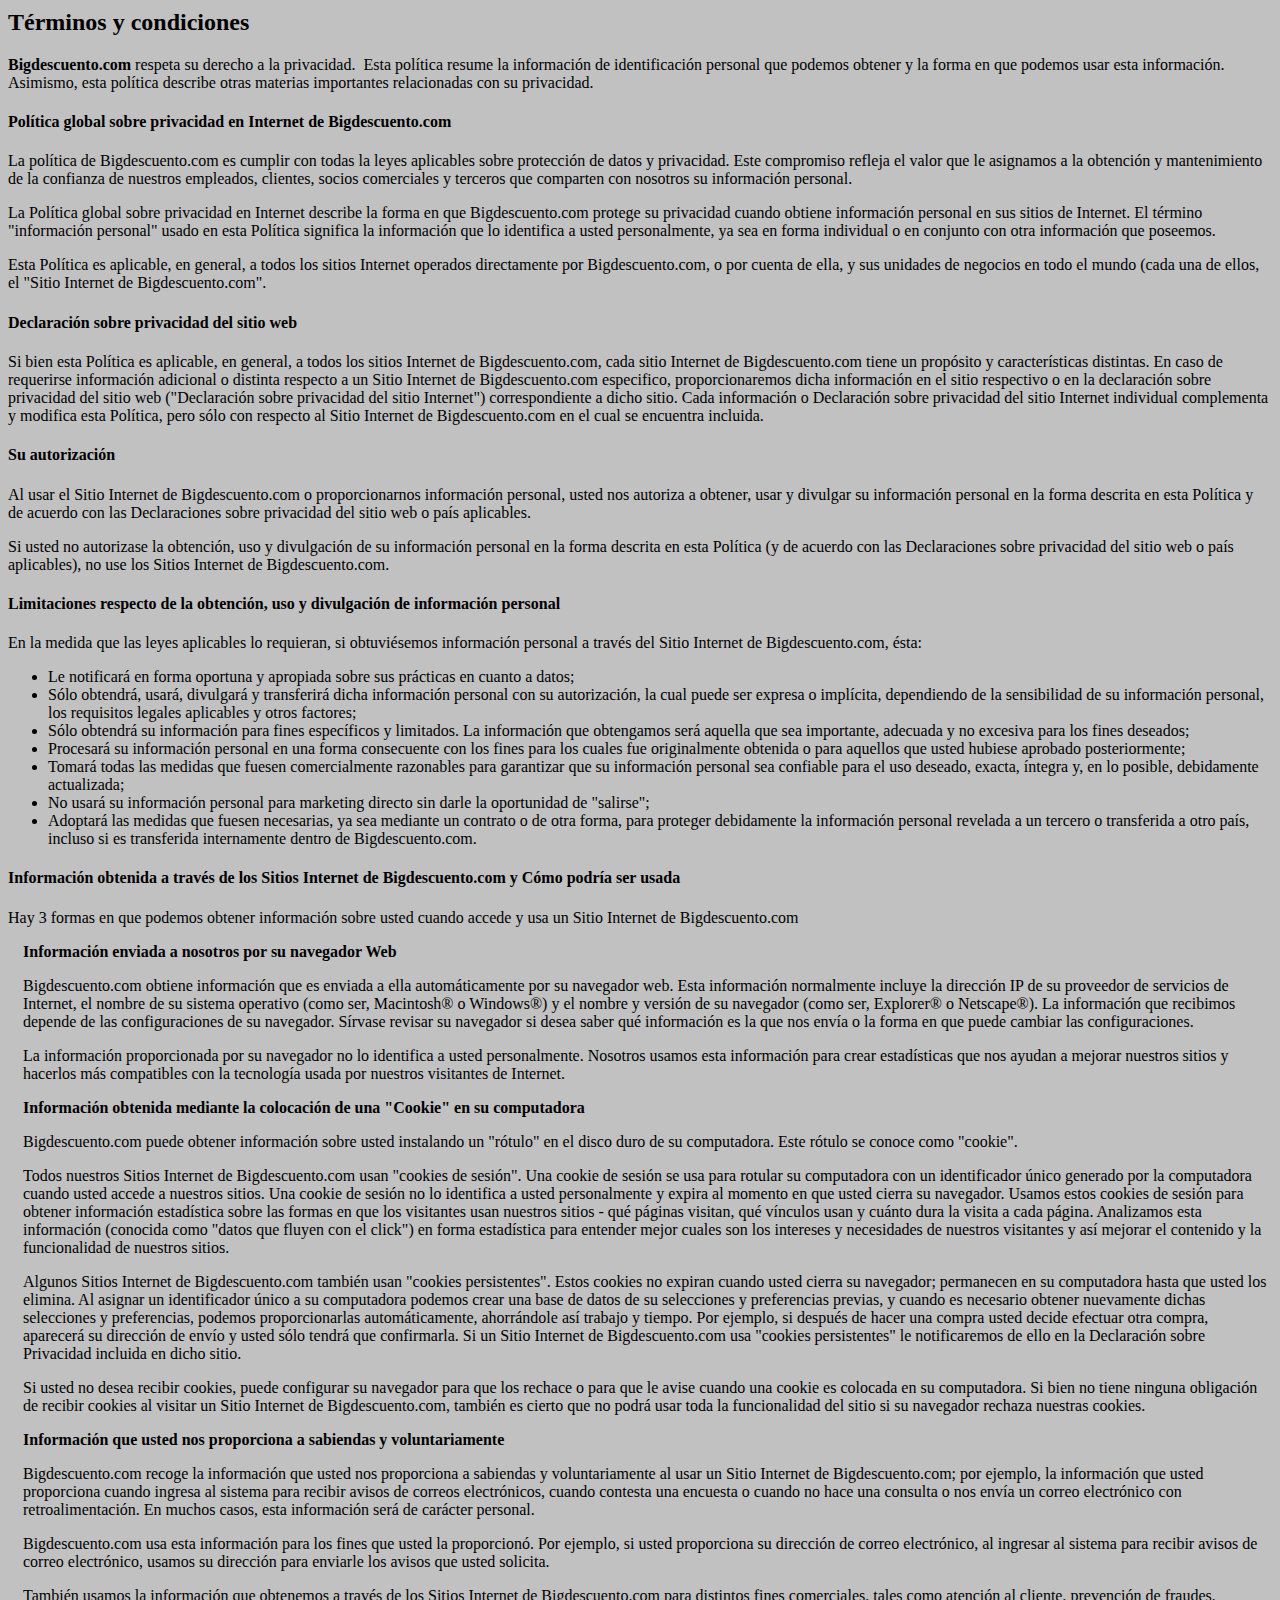
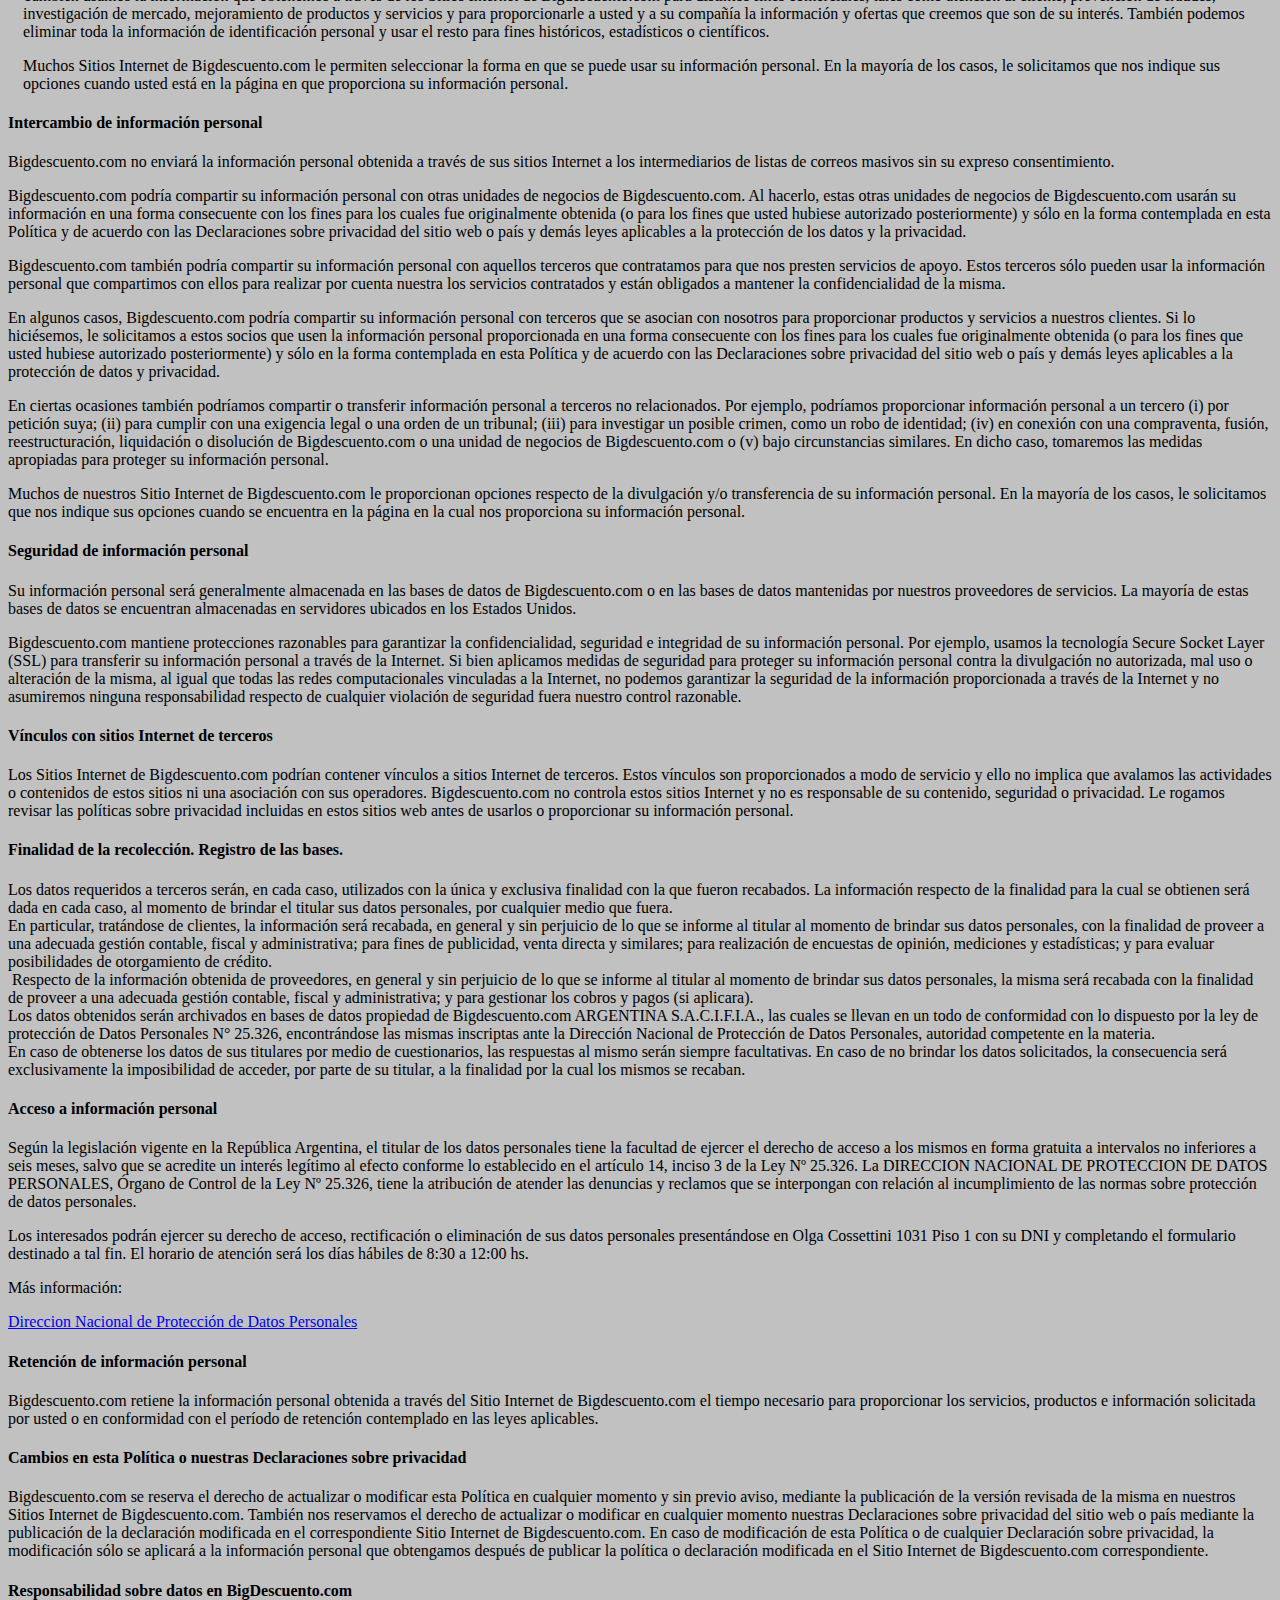
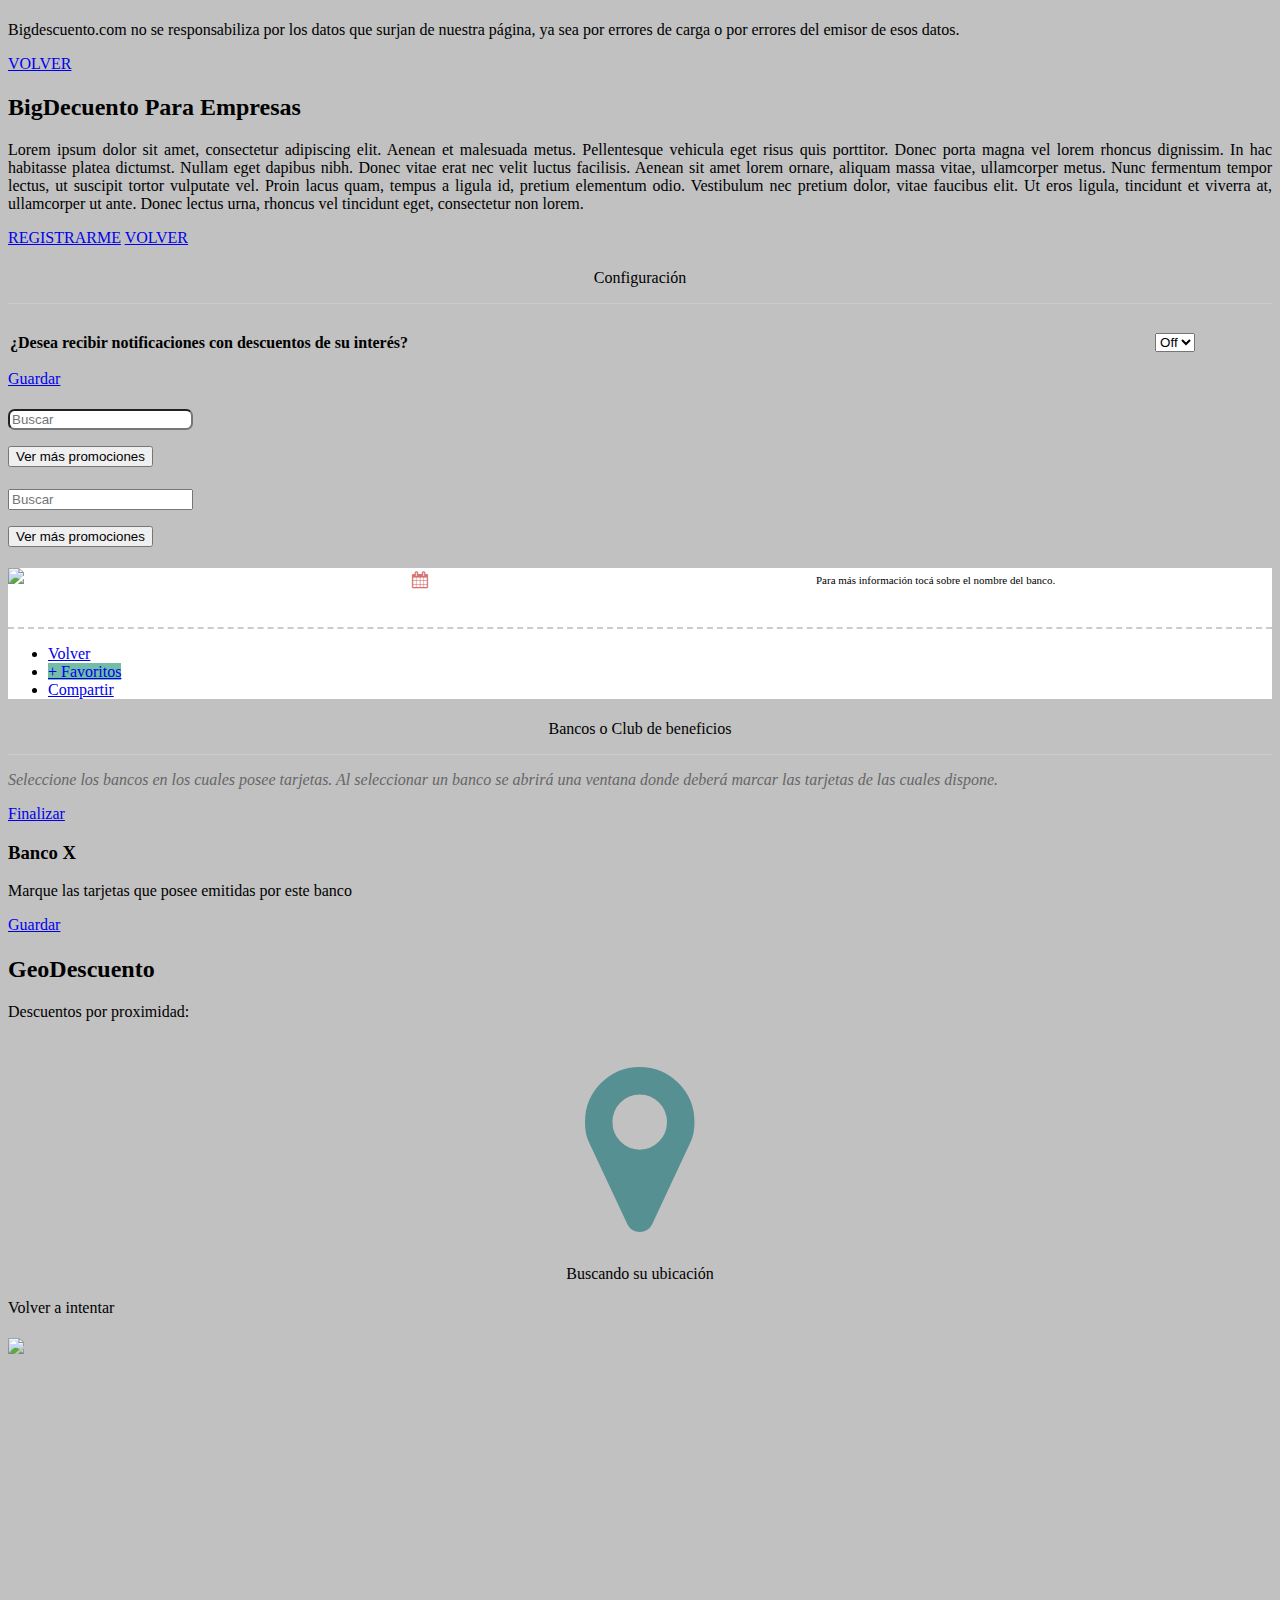
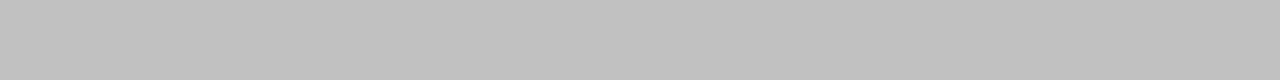
==== commit a4409527: "Test market y cambio subeneficio" ====
--- a/index.html
+++ b/index.html
@@ -5,11 +5,13 @@
   <meta name="viewport" content="width=device-width, initial-scale=1">
   <link rel="stylesheet" type="text/css" href="css/jquery.mobile.flatui.css" />
   <link href="font-awesome/css/font-awesome.css" rel="stylesheet" />
+  <link rel="stylesheet" href="css/swiper.min.css">
   <script src="js/jquery.js"></script>
   <script src="js/jquery.mobile-1.4.0-rc.1.js"></script>
   <script src="cdv-plugin-fb-connect.js"></script>
   <script src="facebook-js-sdk.js"></script>
   <script src="js/main.js"></script>
+  <script src="js/swiper.min.js"></script>
   <link rel="stylesheet" type="text/css" href="css/estilosB.css" />
   </head>
   <body>
@@ -23,8 +25,9 @@
         <li data-theme="b"> <a href="#pagefavoritos" data-transition="fade"><i class="icon-star"></i> Mis Favoritos </a> </li>
         <li data-theme="b"> <a href="#pagegeo" data-transition="fade"><i class="icon-map-marker"></i> GeoDescuento </a> </li>
         <li data-theme="b"> <a href="#pageconfig" data-transition="fade"><i class="icon-cog"></i> Configuraciones </a> </li>
+        <li data-theme="b"> <a href="#" id="appshare"><i class="icon-share"></i> Compartir app </a> </li>
+        <li data-theme="b"> <a href="market://details?id=ar.com.ifdevelopers.bigdescuento&hl=es"><i class="icon-comment"></i> Valorar la app</a></li>
         <li data-theme="b"> <a href="#pagecorp" data-transition="fade"><i class="icon-plus"></i> Cargá tus descuentos </a> </li>
-        <li data-theme="b"> <a href="#" id="appshare"><i class="icon-share"></i> Compartir app </a> </li>
         <li data-theme="a" class="fin"> <a href="#" data-transition="fade" class="closeSession"><i class="icon-power-off"></i> Cerrar sesión </a> </li>
       </ul>
   </div>
@@ -49,8 +52,8 @@
       <div id="logincontent">
       <h1><img src="images/res-dpi/logo-login.png" class="dpi-var" id="logoBig"></h1>
         <form>
-        <input type="text" name="email" id="email" value="" placeholder="E-mail" data-theme="a">
-        <input type="password" data-clear-btn="true" name="pass" id="pass" value="" placeholder="Contraseña" data-theme="a">
+          <input type="text" name="email" id="email" value="" placeholder="E-mail" data-theme="a">
+          <input type="password" data-clear-btn="true" name="pass" id="pass" value="" placeholder="Contraseña" data-theme="a">
           <p id="erlogin" class="error"></p>
           <p id="glogin" class="good"></p>
         </form>
@@ -235,11 +238,6 @@
           </div></td>
       </tr>
       </table>
-    <hr style="height:1px; background-color:#ccc; border:0; margin-top:12px; margin-bottom:12px;">
-    <p id="texto-medidores">Indique con los medidores el porcentaje de prioridad de cada tarjeta al momento de efectuar la búsqueda de descuentos</p>
-      <table width="100%" border="0" cellpadding="00" id="medidores">
-        
-      </table>
       <p class="error" style="display:none">No posee tarjetas asociadas a su usuario.</p>
       <p class="good" style="display:none">Se guardó correctamente.</p>
        <a data-role="button" data-theme="a" href="#" id="guardarconf">
@@ -258,8 +256,14 @@
     <div data-role="fieldcontain" data-controltype="searchinput">
             <input name="q" id="searchinput" class="buscinput" placeholder="Buscar" value="" type="search">
         </div>
-        <div id="destacado" data-controltype="image" style="height:15em">
+        <!-- <div id="destacado" data-controltype="image" style="height:15em">
           <i class="icon-spinner icon-spin"></i>
+        </div> -->
+        <div class="swiper-container">
+          <div class="swiper-wrapper">
+              
+          </div>
+          <div class="swiper-pagination"></div>
         </div>
         <p class="miga" style="display:none"></p>
     <ul data-role="listview" data-inset="true" id="dest-home" class="resultados" data-theme="z">
@@ -348,10 +352,10 @@
     </div>
     <div data-role="content" data-theme="b">
     <div data-controltype="textblock">
-        <p style="text-align: center;">Bancos o Clubs de beneficios</p>
+        <p style="text-align: center;">Bancos o Club de beneficios</p>
      </div>
      <hr style="height:1px; background-color:#ccc; border:0; margin-top:12px; margin-bottom:12px;">
-     <p class='subtext'>Seleccione los bancos en los cuales posee tarjetas de crédito. Al seleccionar un banco se abrirá una ventana donde deberá marcar las tarjetas de las cuales dispone.</p>
+     <p class='subtext'>Seleccione los bancos en los cuales posee tarjetas. Al seleccionar un banco se abrirá una ventana donde deberá marcar las tarjetas de las cuales dispone.</p>
      <div id="bancos" class="tarjetas">
       </div>
       <a data-role="button" data-theme="a" href="#" class="finalizar">Finalizar</a>
@@ -377,10 +381,11 @@
             <!-- END HEADER -->
             <div role="main" class="ui-content" >
                 <h2 class="titular">GeoDescuento</h2>
-                <div id="resgeo">Descuentos por proximidad:</div>
+                <div id="resgeo" class="miga">Descuentos por proximidad:</div>
                 <div class="buscando">
-                    <img src="img/ajax_loader_blue_512.gif" width="120"/>
-                    <p>Buscando su ubicación</p>
+                    <p style="text-align:center"><i class="icon-map-marker" style="font-size:12em;color:#569092"></i></p>
+                    <p style="text-align:center" id="ergeo">Buscando su ubicación</p>
+                    <a data-role="button" data-theme="a" onclick="obtenergeo();" id="regeo">Volver a intentar</a>
                 </div>
                  <ul data-role="listview" data-inset="true" id="dest-geo" class="resultados" data-theme="z">
 
@@ -424,7 +429,7 @@
             var channelUri;
             
             function onDeviceReady() {
-                $.mobile.loading( 'show', {
+                /*$.mobile.loading( 'show', {
                   text: 'Iniciando App',
                   textVisible: true,
                   theme: 'a',
@@ -436,9 +441,26 @@
                   if(networkState=="none"){
                     alert("La aplicación requiere de conexión a internet. Conéctese y vuelva a ingresar. \n Muchas Gracias.");
                     navigator.app.exitApp();
-                  }else{
+                  }else{*/
+                    var notificationOpenedCallback = function(jsonData) {
+        //alert("Notification received:\n" + JSON.stringify(jsonData));
+        //console.log('didReceiveRemoteNotificationCallBack: ' + JSON.stringify(jsonData));
+      };
+
+      window.plugins.OneSignal.init("8e48ba50-22ab-11e5-a07b-637da000edcb",
+                                     {googleProjectNumber: "186405198228"},
+                                     notificationOpenedCallback);
                     main();
-                  }
+                  /*var notificationOpenedCallback = function(jsonData) {
+                  //  alert("Notification received:\n" + JSON.stringify(jsonData));
+                    console.log('didReceiveRemoteNotificationCallBack: ' + JSON.stringify(jsonData));
+                  };
+
+                  window.plugins.OneSignal.init("8e48ba50-22ab-11e5-a07b-637da000edcb",
+                               {googleProjectNumber: "186405198228"},
+                               notificationOpenedCallback);
+                  window.plugins.OneSignal.sendTag("Plataforma", "Android");*/
+                  /*}
                 }else{
                   try
                   { 
@@ -455,7 +477,7 @@
                     alert(txt);
                     //main(); 
                   } 
-                }
+                }*/
             }
             
             // handle APNS notifications for iOS
--- a/css/estilosB.css
+++ b/css/estilosB.css
@@ -70,6 +70,24 @@
     margin:0.25em;
     padding:0px;
 }
+.premium {
+  background-image: url(../images/gold.png);
+  width: 40px;
+  height: 40px;
+  position: absolute;
+  display: block;
+  top: -15px;
+  right: -13px;
+  z-index: 40000;
+}
+.swiper-container{
+    background-color:#fff;
+    border-radius:8px;
+    text-align:center;
+    position:relative;overflow:hidden;
+}
+/*.swiper-container i{font-size:3em;color:#000;opacity:.4;display:inline-block;margin-top:2em;}*/
+.swiper-container img{height:200px;}  
 .favrem{
     display:block;
     position:absolute;
